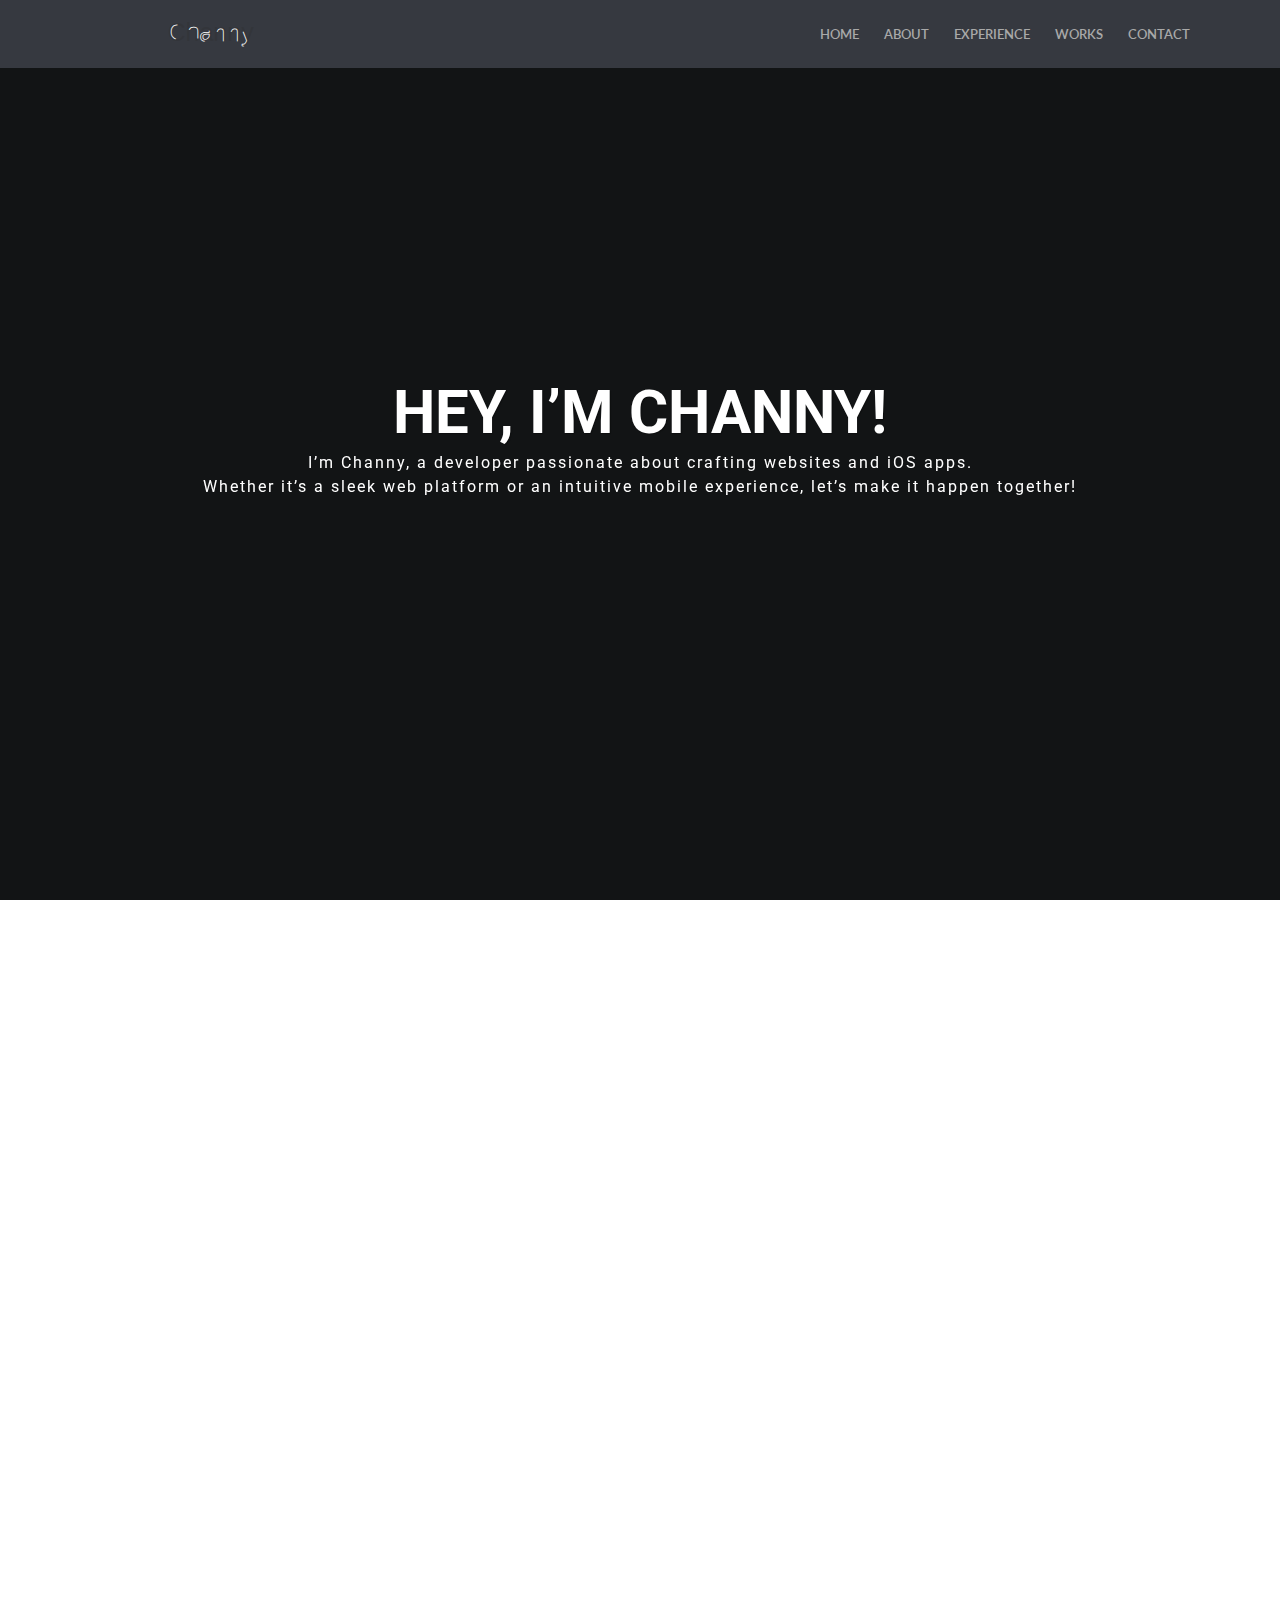
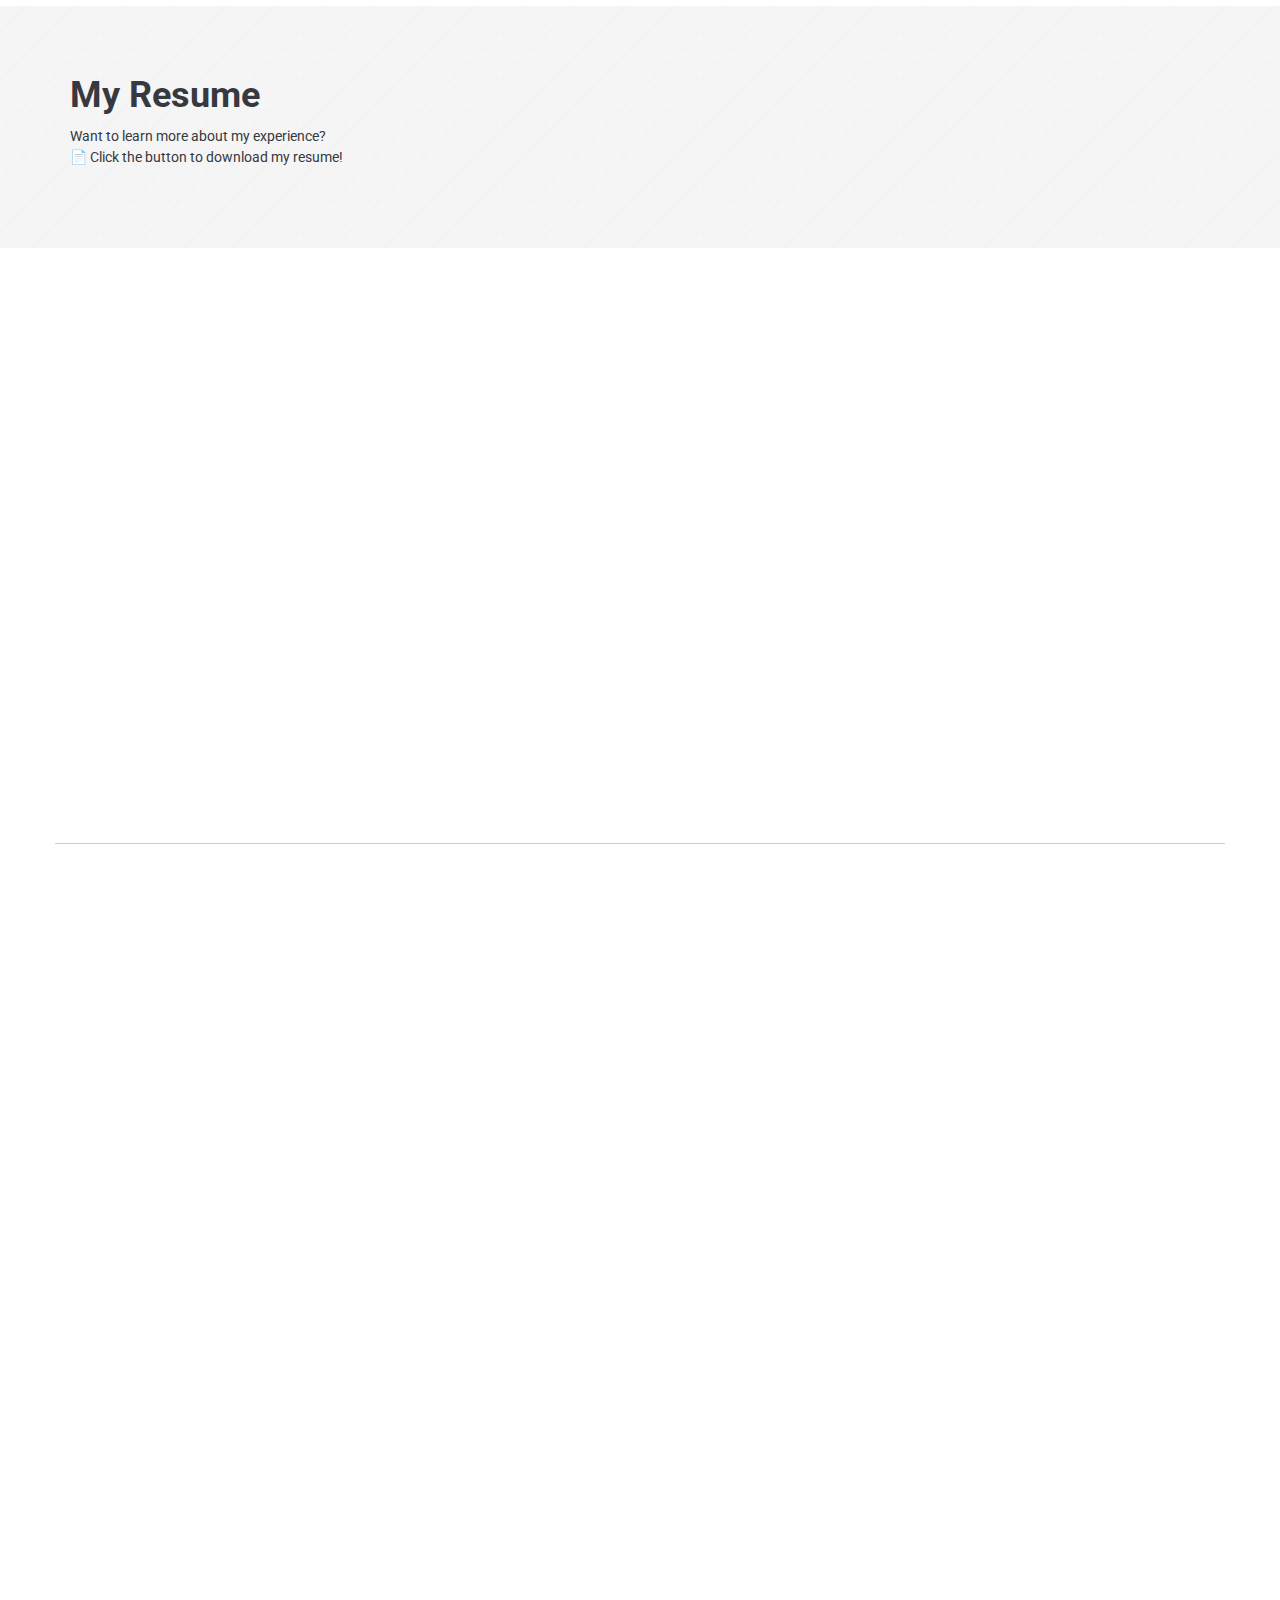
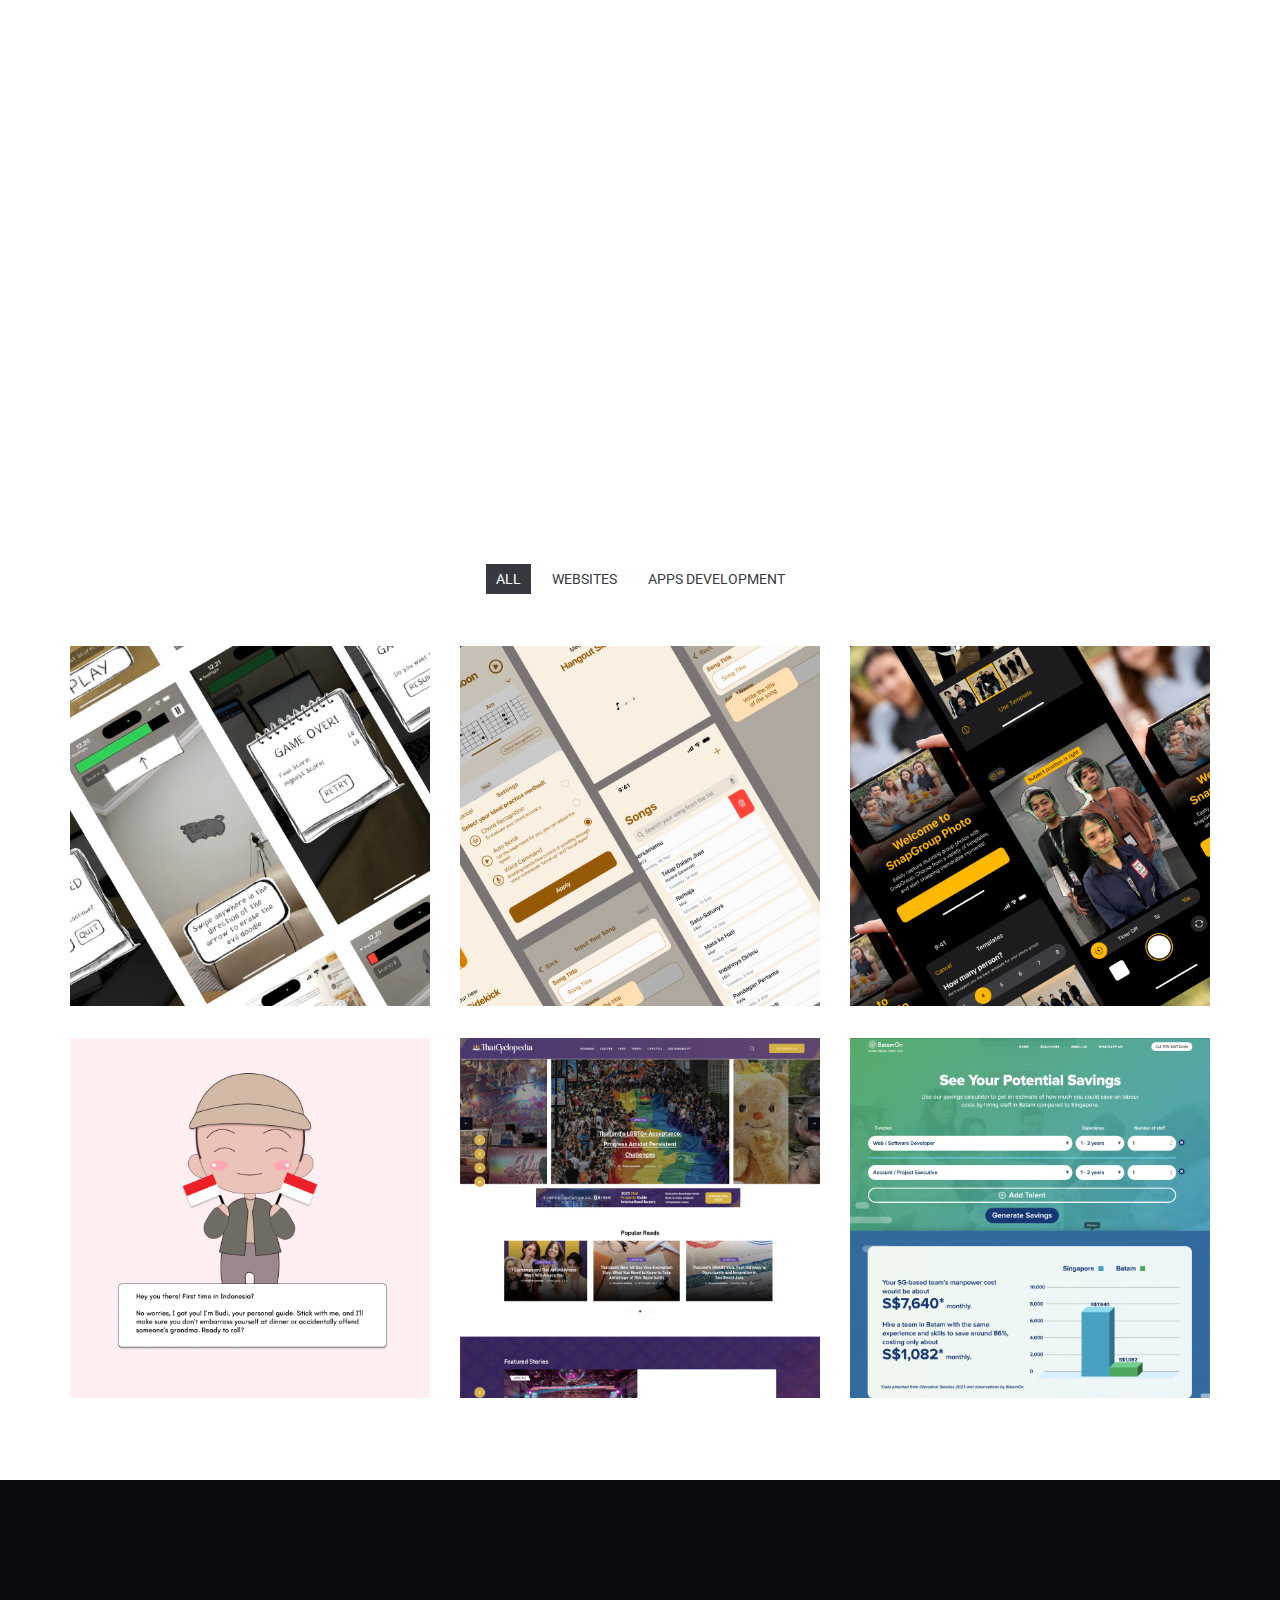
==== index.html @ 577ae7d1 "first commit" ====
<!DOCTYPE html>
<!--
    Designed By: https://www.behance.net/poljakova
-->
<html lang="en-US">
  <head>
    <meta charset="utf-8" />
    <meta http-equiv="X-UA-Compatible" content="IE=edge" />
    <title>Channy Lim - Front End Developer</title>
    <meta
      name="description"
      content="Channy Lim - Front End Developer | iOS Developer"
    />
    <meta
      name="keywords"
      content="front end developer, software engineer, ios developer"
    />
    <meta name="author" content="channylim" />

    <!-- Mobile Metas -->
    <meta name="viewport" content="width=device-width, initial-scale=1" />

    <!-- Google Fonts  -->
    <link
      href="http://fonts.googleapis.com/css?family=Roboto:400,700,500"
      rel="stylesheet"
      type="text/css"
    />
    <!-- Body font -->
    <link
      href="http://fonts.googleapis.com/css?family=Lato:300,400"
      rel="stylesheet"
      type="text/css"
    />
    <!-- Navbar font -->

    <!-- Libs and Plugins CSS -->
    <link rel="stylesheet" href="inc/bootstrap/css/bootstrap.min.css" />
    <link rel="stylesheet" href="inc/animations/css/animate.min.css" />
    <link rel="stylesheet" href="inc/font-awesome/css/font-awesome.min.css" />
    <!-- Font Icons -->
    <link rel="stylesheet" href="inc/owl-carousel/css/owl.carousel.css" />
    <link rel="stylesheet" href="inc/owl-carousel/css/owl.theme.css" />

    <!-- Theme CSS -->
    <link rel="stylesheet" href="css/reset.css" />
    <link rel="stylesheet" href="css/style.css" />
    <link rel="stylesheet" href="css/mobile.css" />

    <!-- Skin CSS -->
    <link rel="stylesheet" href="css/skin/cool-gray.css" />
    <!-- <link rel="stylesheet" href="css/skin/ice-blue.css"> -->
    <!-- <link rel="stylesheet" href="css/skin/summer-orange.css"> -->
    <!-- <link rel="stylesheet" href="css/skin/fresh-lime.css"> -->
    <!-- <link rel="stylesheet" href="css/skin/night-purple.css"> -->

    <!-- HTML5 Shim and Respond.js IE8 support of HTML5 elements and media queries -->
    <!-- WARNING: Respond.js doesn't work if you view the page via file:// -->

    <!--[if lt IE 9]>
      <script src="https://oss.maxcdn.com/html5shiv/3.7.2/html5shiv.min.js"></script>
      <script src="https://oss.maxcdn.com/respond/1.4.2/respond.min.js"></script>
    <![endif]-->
  </head>

  <body data-spy="scroll" data-target="#main-navbar">
    <div class="page-loader"></div>
    <!-- Display loading image while page loads -->
    <div class="body">
      <!--========== BEGIN HEADER ==========-->
      <header id="header" class="header-main">
        <!-- Begin Navbar -->
        <nav
          id="main-navbar"
          class="navbar navbar-default navbar-fixed-top"
          role="navigation"
        >
          <!-- Classes: navbar-default, navbar-inverse, navbar-fixed-top, navbar-fixed-bottom, navbar-transparent. Note: If you use non-transparent navbar, set "height: 98px;" to #header -->

          <div class="container">
            <!-- Brand and toggle get grouped for better mobile display -->
            <div class="navbar-header">
              <button
                type="button"
                class="navbar-toggle collapsed"
                data-toggle="collapse"
                data-target="#bs-example-navbar-collapse-1"
              >
                <span class="sr-only">Toggle navigation</span>
              </button>
              <a style="display: block" href="index.html">
                <div class="logo-container">
                  <svg viewBox="0 0 400 200" xmlns="http://www.w3.org/2000/svg">
                    <text id="channy-text" x="50" y="100">Channy</text>
                  </svg>
                </div>
              </a>
            </div>

            <!-- Collect the nav links, forms, and other content for toggling -->
            <div
              class="collapse navbar-collapse"
              id="bs-example-navbar-collapse-1"
            >
              <ul class="nav navbar-nav navbar-right">
                <li><a class="page-scroll" href="body">Home</a></li>
                <li><a class="page-scroll" href="#about-section">About</a></li>
                <li>
                  <a class="page-scroll" href="#experience-section"
                    >Experience</a
                  >
                </li>
                <li>
                  <a class="page-scroll" href="#portfolio-section">Works</a>
                </li>
                <li>
                  <a class="page-scroll" href="#contact-section">Contact</a>
                </li>
              </ul>
            </div>
            <!-- /.navbar-collapse -->
          </div>
          <!-- /.container -->
        </nav>
        <!-- End Navbar -->
      </header>
      <!-- ========= END HEADER =========-->

      <!-- Begin text carousel intro section -->
      <section
        id="text-carousel-intro-section"
        class="parallax"
        data-stellar-background-ratio="0.5"
        style="background-image: url(img/slider-bg.jpg)"
      >
        <div
          style="
            background-color: black;
            position: absolute;
            width: 100%;
            height: 100%;
            opacity: 50%;
          "
        ></div>
        <div class="container">
          <div class="caption text-center text-white" data-stellar-ratio="0.7">
            <div id="owl-intro-text" class="owl-carousel">
              <div class="item">
                <h1>Hey, I’m Channy!</h1>
                <p>
                  I’m Channy, a developer passionate about crafting websites and
                  iOS apps. <br />
                  Whether it’s a sleek web platform or an intuitive mobile
                  experience, let’s make it happen together!
                </p>
                <div class="extra-space-l"></div>
              </div>
              <!-- <div class="item">
                <h1>Work with me!</h1>
                <p>To the greatest Journey</p>
                <div class="extra-space-l"></div>
                <a
                  class="btn btn-blank"
                  href="https://creativemarket.com/Themetorium"
                  target="_blank"
                  role="button"
                  >View More!</a
                >
              </div>
              <div class="item">
                <h1>I'm Unika</h1>
                <p>One Page Responsive Theme</p>
                <div class="extra-space-l"></div>
                <a
                  class="btn btn-blank"
                  href="https://creativemarket.com/Themetorium"
                  target="_blank"
                  role="button"
                  >View More!</a
                >
              </div> -->
            </div>
          </div>
          <!-- /.caption -->
        </div>
        <!-- /.container -->
      </section>
      <!-- End text carousel intro section -->

      <!-- Begin about section -->
      <section id="about-section" class="page bg-style1">
        <!-- Begin page header-->
        <div class="page-header-wrapper">
          <div class="container">
            <div
              class="page-header text-center wow fadeInUp"
              data-wow-delay="0.3s"
            >
              <h2>About</h2>
              <div class="devider"></div>
              <p class="subtitle">
                Channy Lim is a React TypeScript Developer passionate about
                building scalable and user-friendly web applications.
              </p>
            </div>
          </div>
        </div>
        <!-- End page header-->

        <!-- Begin rotate box-1 -->
        <div class="rotate-box-1-wrapper">
          <div class="container">
            <div class="row">
              <div class="col-md-3 col-sm-6">
                <a
                  href="#"
                  class="rotate-box-1 square-icon wow zoomIn"
                  data-wow-delay="0"
                >
                  <span class="rotate-box-icon"
                    ><i class="fa fa-user"></i
                  ></span>
                  <div class="rotate-box-info">
                    <h4>Who Am I?</h4>
                    <p>
                      I'm Channy Lim, a passionate React TypeScript Developer
                      with a background in finance administration who
                      transitioned into tech. I specialize in building scalable,
                      responsive, and user-friendly web applications, combining
                      my analytical skills with creative problem-solving.
                    </p>
                  </div>
                </a>
              </div>

              <div class="col-md-3 col-sm-6">
                <a
                  href="#"
                  class="rotate-box-1 square-icon wow zoomIn"
                  data-wow-delay="0.2s"
                >
                  <span class="rotate-box-icon"
                    ><i class="fa fa-code"></i
                  ></span>
                  <div class="rotate-box-info">
                    <h4>What Do I Do?</h4>
                    <p>
                      I currently work as a React JS Developer (Part-Time) at
                      Coppamagz, one of Indonesia’s largest K-pop news portals.
                      I focus on state management with Redux Toolkit, optimizing
                      performance, and ensuring smooth UI/UX experiences.
                      Additionally, I’ve completed the Apple Developer Academy,
                      where I built 5 iOS apps, 2 of which were successfully
                      launched on the App Store.
                    </p>
                  </div>
                </a>
              </div>

              <div class="col-md-3 col-sm-6">
                <a
                  href="#"
                  class="rotate-box-1 square-icon wow zoomIn"
                  data-wow-delay="0.4s"
                >
                  <span class="rotate-box-icon"
                    ><i class="fa fa-cogs"></i
                  ></span>
                  <div class="rotate-box-info">
                    <h4>What technologies do I use?</h4>
                    <p>
                      I work with React, TypeScript, Redux Toolkit, Swift,
                      SwiftUI, Webflow, WordPress, and Node.js, ensuring
                      efficient development and maintainable codebases. I also
                      have experience integrating Speech-to-Text, ARKit, and
                      AI-powered features into apps.
                    </p>
                  </div>
                </a>
              </div>

              <div class="col-md-3 col-sm-6">
                <a
                  href="#"
                  class="rotate-box-1 square-icon wow zoomIn"
                  data-wow-delay="0.6s"
                >
                  <span class="rotate-box-icon"
                    ><i class="fa fa-bullseye"></i
                  ></span>
                  <div class="rotate-box-info">
                    <h4>What drives me?</h4>
                    <p>
                      I thrive on solving complex problems and creating
                      impactful digital experiences. Whether it’s improving
                      website performance, enhancing accessibility, or
                      developing innovative features, I love pushing the
                      boundaries of what’s possible in tech.
                    </p>
                  </div>
                </a>
              </div>
            </div>
            <!-- /.row -->
          </div>
          <!-- /.container -->
        </div>
        <!-- End rotate box-1 -->

        <div class="extra-space-l"></div>
      </section>
      <!-- End about section -->

      <!-- Begin cta -->
      <section id="cta-section">
        <div class="cta">
          <div class="container">
            <div class="row">
              <div class="col-md-9">
                <h1>My Resume</h1>
                <p>
                  Want to learn more about my experience? <br />
                  📄 Click the button to download my resume!
                </p>
              </div>

              <div class="col-md-3">
                <div class="cta-btn wow bounceInRight" data-wow-delay="0.4s">
                  <a
                    class="btn btn-default btn-lg"
                    href="./inc/pdf/Channy_Resume.pdf"
                    target="_blank"
                    role="button"
                    >Download</a
                  >
                </div>
              </div>
            </div>
            <!-- /.row -->
          </div>
          <!-- /.container -->
        </div>
      </section>
      <!-- End cta -->

      <!-- Begin Experience -->
      <section id="experience-section" class="page text-center">
        <!-- Begin page header-->
        <div class="page-header-wrapper">
          <div class="container">
            <div
              class="page-header text-center wow fadeInDown"
              data-wow-delay="0.4s"
            >
              <h2>Experience</h2>
              <div class="devider"></div>
              <p class="subtitle">Skills and Expertise Gained Over Time</p>
            </div>
          </div>
        </div>
        <!-- End page header-->

        <!-- Begin roatet box-2 -->
        <div class="rotate-box-2-wrapper">
          <div class="container">
            <div class="row">
              <div class="">
                <div
                  class="rotate-box-2 square-icon text-center wow zoomIn"
                  data-wow-delay="0"
                >
                  <span class="rotate-box-icon"
                    ><i class="fa fa-desktop"></i
                  ></span>
                  <div class="rotate-box-info">
                    <h4>Front End Developer (Part-Time)</h4>
                    <h5>at Coppamagz</h5>
                    <h6>(Dec 2024 - Now)</h6>
                    <p>
                      I am working as a Part-Time Front End Developer at
                      Coppamagz, where I contribute to building and maintaining
                      a dynamic community website. <br /><br />
                      The website features several interactive elements such as
                      a map, user authentication, QR code generation, and custom
                      profile updates. <br /><br />
                      My role involves creating a seamless user experience by
                      integrating ReactJS components with real-time data,
                      allowing users to easily customize and update their
                      profiles.
                    </p>
                  </div>
                </div>
              </div>
              <hr />
              <div class="">
                <div
                  class="rotate-box-2 square-icon text-center wow zoomIn"
                  data-wow-delay="0"
                >
                  <span class="rotate-box-icon">
                    <i class="fa fa-mobile"></i>
                  </span>
                  <div class="rotate-box-info">
                    <h4>iOS Developer (Intern)</h4>
                    <h5>at Apple Developer Academy</h5>
                    <h6>(Feb 2024 - Dec 2024)</h6>
                    <p>
                      During my internship at the Apple Developer Academy in
                      Batam, I gained hands-on experience in mobile app
                      development and design. I successfully pushed three apps
                      to TestFlight in one iteration, with two of those apps
                      being deployed to the App Store in the same iteration.
                      <br /><br />
                      I developed five iOS applications using SwiftUI, ensuring
                      pixel-perfect and user-friendly interfaces across diverse
                      mobile projects. I utilized frameworks such as SwiftUI,
                      AVFoundation, ARKit, GameplayKit, WebKit, and Speech to
                      build feature-rich apps, always selecting the most
                      suitable tools for each task. <br /><br />
                      Additionally, I programmed interactive game mechanics
                      using Unity and GameplayKit, creating smooth and engaging
                      gameplay experiences. I also conducted user research to
                      refine app designs and features, ensuring they aligned
                      with user needs and preferences. <br /><br />
                      I collaborated with fellow developers using Scrum
                      methodology, working efficiently in an agile environment
                      to meet project deadlines and deliver high-quality
                      applications.
                    </p>
                  </div>
                </div>
              </div>
              <div class="">
                <div
                  class="rotate-box-2 square-icon text-center wow zoomIn"
                  data-wow-delay="0"
                >
                  <span class="rotate-box-icon">
                    <i class="fa fa-mobile"></i>
                  </span>
                  <div class="rotate-box-info">
                    <h4>Junior Web Developer (Contract)</h4>
                    <h5>at Reson8 Asia</h5>
                    <h6>(Jun 2023 - Jun 2024)</h6>
                    <p>
                      As a Junior Web Developer at Reson8 Asia, I was
                      responsible for developing and maintaining five websites,
                      including news platforms and company profile sites, over
                      the course of one year. I worked with technologies like
                      Webflow, WordPress, and ReactJS to ensure high-quality
                      performance, functionality, and a seamless user
                      experience. <br /><br />
                      I identified and resolved bugs, ensuring that all websites
                      were bug-free and fully optimized for production use.
                      Utilizing performance optimization tools like Google
                      Lighthouse and WebPageTest, I was able to improve site
                      speed, accessibility, and overall performance by
                      approximately 20% to 50%. <br /><br />
                      I also implemented SEO best practices using tools such as
                      Google Analytics, Google Search Console, and Yoast SEO,
                      which helped achieve page 1 rankings for targeted keywords
                      and monitor ongoing performance. <br /><br />
                      My backend development experience included creating APIs
                      using Node.js and MongoDB, and I integrated both
                      custom-built and external APIs into web applications using
                      Axios. I ensured that all web pages were responsive,
                      providing an optimal user experience across various
                      devices. <br /><br />
                      I also addressed key security concerns for the websites,
                      implementing measures to protect against XSS attacks,
                      ensuring that all applications were safe and secure for
                      users.
                    </p>
                  </div>
                </div>
              </div>
            </div>
            <!-- /.row -->
          </div>
          <!-- /.container -->
        </div>
        <!-- End rotate-box-2 -->
      </section>
      <!-- End Experience -->

      <!-- Begin Portfolio -->
      <section id="portfolio-section" class="page bg-style1">
        <div class="container">
          <div class="row">
            <div class="col-md-12">
              <div class="portfolio">
                <!-- Begin page header-->
                <div class="page-header-wrapper">
                  <div class="container">
                    <div
                      class="page-header text-center wow fadeInDown"
                      data-wow-delay="0.4s"
                    >
                      <h2>My Works</h2>
                      <div class="devider"></div>
                      <p class="subtitle">Projects I'm Proud Of</p>
                    </div>
                  </div>
                </div>
                <!-- End page header-->
                <div class="portfoloi_content_area">
                  <div class="portfolio_menu" id="filters">
                    <ul>
                      <li class="active_prot_menu">
                        <a href="#porfolio_menu" data-filter="*">all</a>
                      </li>
                      <li>
                        <a href="#porfolio_menu" data-filter=".websites"
                          >websites</a
                        >
                      </li>
                      <li>
                        <a href="#porfolio_menu" data-filter=".appsDevelopment"
                          >apps development</a
                        >
                      </li>
                    </ul>
                  </div>
                  <div class="portfolio_content">
                    <div class="row" id="portfolio">
                      <div class="col-xs-12 col-sm-4 appsDevelopment">
                        <div class="portfolio_single_content">
                          <img src="img/portfolio/p1.jpg" alt="title" />
                          <div class="portfolio-info">
                            <a href="#" class="project-title"
                              >Doodles Invasion</a
                            >
                            <span class="description">
                              Doodles Invasion is an Augmented Reality (AR) game
                              where players use ARKit and RealityKit to erase
                              hostile doodles in an art studio, restoring peace
                              to their creative space. Players tap and swipe to
                              interact with the immersive environment.
                            </span>
                            <span
                              ><strong>Technologies:</strong> ARKit, RealityKit,
                              SwiftUI, iOS Development, Git, Agile, Swift.</span
                            >
                          </div>
                        </div>
                      </div>

                      <div class="col-xs-12 col-sm-4 appsDevelopment">
                        <div class="portfolio_single_content">
                          <img src="img/portfolio/p2.jpg" alt="title" />
                          <div class="portfolio-info">
                            <a href="#" class="project-title">Simply Chord</a>
                            <span class="description">
                              Simply Chord helps beginner guitar players by
                              simplifying chords into basic ones they already
                              know. Features include song search using the
                              WebKit framework, voice commands for hands-free
                              use, and an autoscroll feature for continuous
                              play.
                            </span>
                            <span
                              ><strong>Technologies:</strong> SwiftUI, WebKit,
                              AVFoundation, iOS Development, Git, Agile,
                              Swift.</span
                            >
                          </div>
                        </div>
                      </div>

                      <div class="col-xs-12 col-sm-4 appsDevelopment">
                        <div class="portfolio_single_content">
                          <img src="img/portfolio/p3.jpg" alt="title" />
                          <div class="portfolio-info">
                            <a href="#" class="project-title">SnapGroup</a>
                            <span class="description"
                              >SnapGroup helps users capture perfect group
                              photos with position template recommendations for
                              well-composed shots.</span
                            >
                            <span
                              ><strong>Technologies:</strong> SwiftUI,
                              AVFoundation, iOS Development, Git, Agile,
                              Swift.</span
                            >
                          </div>
                        </div>
                      </div>

                      <div class="col-xs-12 col-sm-4 appsDevelopment">
                        <div class="portfolio_single_content">
                          <img src="img/portfolio/p4.jpg" alt="title" />
                          <div class="portfolio-info">
                            <a href="#" class="project-title">InTheNesia</a>
                            <span class="description">
                              InTheNesia is an app designed for my participation
                              in Swift Student Challenge 2025, created from
                              scratch using Swift Playground and AVFoundation
                              for song functionality. The app’s design and
                              illustrations were crafted entirely in Figma.
                            </span>
                            <span
                              ><strong>Technologies:</strong> Swift Playground,
                              AVFoundation, Figma, iOS Development, Swift.</span
                            >
                          </div>
                        </div>
                      </div>

                      <div class="col-xs-12 col-sm-4 websites">
                        <div class="portfolio_single_content">
                          <img src="img/portfolio/p5.jpg" alt="title" />
                          <div class="portfolio-info">
                            <a href="#" class="project-title">ThaiCyclopedia</a>
                            <span class="description">
                              ThaiCyclopedia is a web app built using WordPress
                              to post blogs about activities, events, and
                              attractions in Thailand. I customized an existing
                              template to match the designer's vision and user
                              needs, creating a seamless experience for
                              visitors.
                            </span>
                            <span
                              ><strong>Technologies:</strong> WordPress, HTML,
                              CSS, Template Customization, Web
                              Development.</span
                            >
                          </div>
                        </div>
                      </div>

                      <div class="col-xs-12 col-sm-4 websites">
                        <div class="portfolio_single_content">
                          <img src="img/portfolio/p6.jpg" alt="title" />
                          <div class="portfolio-info">
                            <a href="#" class="project-title"
                              >BatamOn Asia Company Website</a
                            >
                            <span class="description">
                              BatamOn Asia is a company website that I
                              developed, featuring a cost calculator to help
                              clients estimate the potential savings of hiring
                              employees in Indonesia versus Singapore. The
                              website was built using Node.js, Webflow,
                              ExpressJS, and MongoDB for seamless functionality.
                            </span>
                            <span
                              ><strong>Technologies:</strong> Node.js, Webflow,
                              ExpressJS, MongoDB, Web Development, CSS
                              Animation.</span
                            >
                          </div>
                        </div>
                      </div>

                      <!-- <div class="col-xs-12 col-sm-4 websites">
                        <div class="portfolio_single_content">
                          <img src="img/portfolio/p7.jpg" alt="title" />
                          <div>
                            <a href="#">Last Motel</a>
                            <span>Subtitle</span>
                          </div>
                        </div>
                      </div>
                      <div class="col-xs-12 col-sm-4 appsDevelopment">
                        <div class="portfolio_single_content">
                          <img src="img/portfolio/p8.jpg" alt="title" />
                          <div>
                            <a href="#">Dirk Road</a>
                            <span>Subtitle</span>
                          </div>
                        </div>
                      </div>
                      <div class="col-xs-12 col-sm-4 websites">
                        <div class="portfolio_single_content">
                          <img src="img/portfolio/p9.jpg" alt="title" />
                          <div>
                            <a href="#">Old is Gold</a>
                            <span>Subtitle</span>
                          </div>
                        </div>
                      </div> -->
                    </div>
                  </div>
                </div>
              </div>
            </div>
          </div>
        </div>
      </section>
      <!-- End portfolio -->

      <!-- Begin contact section -->
      <section
        id="contact-section"
        class="page text-white parallax"
        data-stellar-background-ratio="0.5"
        style="background-image: url(img/map-bg.jpg)"
      >
        <div class="cover"></div>

        <!-- Begin page header-->
        <div class="page-header-wrapper">
          <div class="container">
            <div
              class="page-header text-center wow fadeInDown"
              data-wow-delay="0.4s"
            >
              <h2>Contacts</h2>
              <div class="devider"></div>
              <p class="subtitle">Contact Me</p>
            </div>
          </div>
        </div>
        <!-- End page header-->

        <div class="contact wow bounceInRight" data-wow-delay="0.4s">
          <div class="container">
            <div class="row">
              <div class="col-sm-6">
                <div class="contact-info">
                  <h4>Our Address</h4>
                  <ul class="contact-address">
                    <li>
                      <i class="fa fa-map-marker fa-lg"></i>&nbsp; Batam,
                      Indonesia (Ready to Relocate)
                    </li>
                    <li>
                      <a
                        href="https://wa.me/62895614718339"
                        class="text-white"
                        style="transition-duration: 0.5s"
                      >
                        <i class="fa fa-phone"></i>&nbsp; +62 895 6147 18339
                      </a>
                    </li>
                    <li>
                      <a
                        href="mailto:channylim24@gmail.com"
                        class="text-white"
                        style="transition-duration: 0.5s"
                      >
                        <i class="fa fa-envelope"></i> channylim24@gmail.com
                      </a>
                    </li>
                  </ul>
                </div>
              </div>

              <div class="col-sm-6">
                <div class="contact-form">
                  <h4>Let's work together!</h4>
                  <form id="contactForm">
                    <div class="form-group">
                      <input
                        type="text"
                        class="form-control input-lg"
                        id="name"
                        placeholder="Your Name"
                        required
                      />
                    </div>
                    <div class="form-group">
                      <input
                        type="email"
                        class="form-control input-lg"
                        id="email"
                        placeholder="E-mail"
                        required
                      />
                    </div>
                    <div class="form-group">
                      <input
                        type="text"
                        class="form-control input-lg"
                        id="subject"
                        placeholder="Subject"
                        required
                      />
                    </div>
                    <div class="form-group">
                      <textarea
                        class="form-control input-lg"
                        id="message"
                        rows="5"
                        placeholder="Message"
                        required
                      ></textarea>
                    </div>
                    <button
                      type="submit"
                      class="btn wow bounceInRight"
                      data-wow-delay="0.8s"
                    >
                      Send
                    </button>
                  </form>
                </div>
              </div>
            </div>
            <!-- /.row -->
          </div>
          <!-- /.container -->
        </div>
      </section>
      <!-- End contact section -->

      <a href="#" class="scrolltotop"><i class="fa fa-arrow-up"></i></a>
      <!-- Scroll to top button -->
    </div>
    <!-- body ends -->

    <!-- Plugins JS -->
    <script src="https://cdnjs.cloudflare.com/ajax/libs/gsap/3.12.2/gsap.min.js"></script>
    <script src="inc/jquery/jquery-1.11.1.min.js"></script>
    <script src="inc/bootstrap/js/bootstrap.min.js"></script>
    <script src="inc/owl-carousel/js/owl.carousel.min.js"></script>
    <script src="inc/stellar/js/jquery.stellar.min.js"></script>
    <script src="inc/animations/js/wow.min.js"></script>
    <script src="inc/waypoints.min.js"></script>
    <script src="inc/isotope.pkgd.min.js"></script>
    <script src="inc/classie.js"></script>
    <script src="inc/jquery.easing.min.js"></script>
    <script src="inc/jquery.counterup.min.js"></script>
    <script src="inc/smoothscroll.js"></script>

    <!-- Theme JS -->
    <script src="js/theme.js"></script>
    <script>
      gsap.set("#channy-text", { strokeDasharray: 300, strokeDashoffset: 300 });
      gsap.to("#channy-text", {
        strokeDashoffset: 0,
        duration: 8,
        ease: "power2.out",
        fill: "#a9a9a9",
      });
    </script>

    <!-- Include EmailJS script -->
    <script
      type="text/javascript"
      src="https://cdn.emailjs.com/dist/email.min.js"
    ></script>

    <script type="text/javascript">
      // Initialize EmailJS with your user ID
      emailjs.init("bOWSF8X2Bfs9-Xeee");

      // Handle form submission
      document
        .getElementById("contactForm")
        .addEventListener("submit", function (event) {
          event.preventDefault();

          const formData = {
            to_name: "Channy Lim",
            from_name: document.getElementById("name").value,
            reply_to: document.getElementById("email").value,
            message: document.getElementById("message").value,
          };

          // Send the email using EmailJS
          emailjs.send("service_aywozvi", "template_hno3pot", formData).then(
            function (response) {
              alert("Message sent successfully!");
            },
            function (error) {
              alert("Failed to send the message. Please try again later.");
            }
          );
        });
    </script>
  </body>
</html>
---- css/style.css ----
/*---------------------------------------------------------------------------------

Master Stylesheet

	Template:	 Unika - Responsive One Page HTML5 Template
	Author:		 imransdesign.com
	URL:		 http://imransdesign.com/
    Designed By: https://www.behance.net/poljakova
	Version:	1.0	

---------------------------------------------------------------------------------*/

html {
  height: 100% !important;
}
body {
  position: relative;
  height: 100%;
  font-size: 14px;
  color: #363940;
}
body .body {
  height: 100%;
}
.cover {
  position: absolute;
  width: 100%;
  height: 100%;
  left: 0px;
  top: 0px;
  background-color: rgba(0, 46, 82, 0.15);
  padding: 20px;
}
.page {
  overflow: hidden;
  background-color: #fff;
  padding: 50px 0;
}
* {
  border-radius: 0 !important;
  -webkit-border-radius: 0 !important;
  -moz-border-radius: 0 !important;
}
*:focus {
  outline: none !important;
  box-shadow: none !important;
}

/* Begin Fonts */
body {
  font-family: "Roboto", Helvetica, Arial, sans-serif;
}
h1,
h2,
h3,
h4,
h5,
h6 {
  font-family: "Roboto", Helvetica, Arial, sans-serif;
  font-weight: 700;
  margin-bottom: 10px;
}
h1 {
  font-size: 36px;
}
h2 {
  font-size: 30px;
}
h3 {
  font-size: 26px;
}
h4 {
  font-size: 22px;
}
h5 {
  font-size: 18px;
}
p {
  font: 14px/1.5em "Roboto";
}
.navbar-nav > li > a {
  font-family: "Lato", Helvetica, Arial, sans-serif;
}
/* End Fonts */

section {
  position: relative;
}
.page-loader {
  position: fixed;
  left: 0px;
  top: 0px;
  width: 100%;
  height: 100%;
  z-index: 99999;
  background: #fff url(../img/page-loader.gif) center center no-repeat;
}
.devider {
  width: 100%;
  height: 23px;
  background: url("../img/devider.png") no-repeat center center;
  margin: 5px 0 10px;
}
.thumbnail {
  padding: 15px;
  margin-bottom: 20px;
  background-color: #fff;
  border: 1px solid #ddd;
  -webkit-transition: all 0.2s ease-in-out;
  -moz-transition: all 0.2s ease-in-out;
  -o-transition: all 0.2s ease-in-out;
  -ms-transition: all 0.2s ease-in-out;
  transition: all 0.2s ease-in-out;
}
.form-control {
  -webkit-box-shadow: none;
  box-shadow: none;
}
.parallax {
  position: relative;
  background-position: 0 0;
  background-repeat: no-repeat;
  background-attachment: fixed;
  -webkit-background-size: cover;
  background-size: cover;
}

#header {
  /* height: 98px; */
}

/* ===== Begin text colors ===== */
.text-main {
  color: #363940;
} /* Theme main color */
.text-white {
  color: #fff;
}
.text-off-white {
  color: #e7e7e7;
}
.text-dark {
  color: #000;
}

/* ===== Begin navbar ===== */
.navbar {
  margin: 0;
  border: none;
  -webkit-transition: all 0.2s ease-in-out;
  -moz-transition: all 0.2s ease-in-out;
  -o-transition: all 0.2s ease-in-out;
  -ms-transition: all 0.2s ease-in-out;
  transition: all 0.2s ease-in-out;
}
.navbar .container {
  padding-left: 50px;
  padding-right: 50px;
}

/* Navbar brand (logo) */
.navbar-brand {
  background-repeat: no-repeat;
  background-position: left center;
  width: 150px;
  height: auto;
  padding: 24px 0;
  text-indent: -99999px;
  font-size: 24px;
  font-weight: 600;
  line-height: 20px;
  letter-spacing: 4px;
  -webkit-transition: all 0.2s ease-in-out;
  -moz-transition: all 0.2s ease-in-out;
  -o-transition: all 0.2s ease-in-out;
  -ms-transition: all 0.2s ease-in-out;
  transition: all 0.2s ease-in-out;
}
/* .navbar-default .navbar-brand {
	background-image: url(../img/logo.png);
}
.navbar-shrink .navbar-brand {
	background-image: url(../img/logo.png);
}
.navbar-transparent .navbar-brand {
	background-image: url(../img/logo.png);
}
.navbar-inverse .navbar-brand {
	background-image: url(../img/logo.png);
} */
.logo-container {
  /* width: 200px;
  height: 100px; */
}
svg {
  margin-top: 1rem;
  width: 200px;
  height: 50px;
  display: flex;
  justify-content: center;
  align-items: center;
}
text {
  width: 200px;
  height: 50px;
  fill: none;
  stroke: rgb(255, 255, 255);
  stroke-width: 3;
  font-size: 100px;
  font-family: Arial, sans-serif;
  stroke-linecap: round;
  stroke-linejoin: round;
}

/* Navbar links */
.navbar-nav > li > a {
  padding: 24px 0;
  margin-left: 25px;
  text-transform: uppercase;
  font-size: 13px;
  font-weight: 600;
}

/* Navbar dropdown */
.dropdown-left {
  left: 0 !important;
  right: auto !important;
}
.dropdown-right {
  right: 0 !important;
  left: auto !important;
}
.navbar-default .navbar-nav > .open > a,
.navbar-default .navbar-nav > .open > a:hover,
.navbar-default .navbar-nav > .open > a:focus {
  background-color: transparent;
}
.navbar-default .dropdown-menu {
  padding: 10px 0;
}
.dropdown-menu > li > a {
  padding: 4px 20px;
  text-transform: uppercase;
}
.dropdown-menu > li > a:hover,
.dropdown-menu > li > a:focus,
.dropdown-menu > li > a.active,
.dropdown-menu > .active > a,
.dropdown-menu > .active > a:hover,
.dropdown-menu > .active > a:focus {
  text-decoration: none;
  background-color: transparent;
}

/* Navbar inverse dropdown */
.navbar-inverse .dropdown-menu {
  padding: 10px 0;
}

/* Navbar fixed */
.navbar-fixed-top .container {
  -webkit-transition: all 0.2s ease-in-out;
  -moz-transition: all 0.2s ease-in-out;
  -o-transition: all 0.2s ease-in-out;
  -ms-transition: all 0.2s ease-in-out;
  transition: all 0.2s ease-in-out;
}

.navbar-shrink {
  z-index: 9999;
  -webkit-box-shadow: 0 1px 3px rgba(0, 0, 0, 0.12);
  -moz-box-shadow: 0 1px 3px rgba(0, 0, 0, 0.12);
  box-shadow: 0 1px 3px rgba(0, 0, 0, 0.12);
}
.navbar-shrink .navbar-brand {
  font-size: 20px;
}
.navbar-default.navbar-fixed-top.navbar-shrink .container {
}
.navbar-fixed-top.navbar-shrink .container {
  padding-top: 0 !important;
  padding-bottom: 0 !important;
}
.navbar-default.navbar-fixed-top.navbar-shrink .navbar-nav > li > a {
  padding-top: 24px;
  padding-bottom: 24px;
}

/* Navbar transparent */
.navbar-transparent {
  background-color: rgba(0, 0, 0, 0);
}
.navbar-fixed-top.navbar-transparent .container {
  padding-top: 30px;
  padding-bottom: 0;
}
.navbar-fixed-bottom.navbar-transparent .container {
  padding-top: 0;
  padding-bottom: 30px;
}
.navbar-transparent .navbar-nav > li > a {
  color: #fff;
}
.navbar-transparent .navbar-brand,
.navbar-transparent .navbar-brand:focus {
  color: #fff;
}
/* ===== End navbar ===== */

/* ===== Begin intro ===== */
/* Begin text carousel intro */
#text-carousel-intro-section {
  height: 100%;
}
#text-carousel-intro-section .container {
  height: 100%;
}
#text-carousel-intro-section .caption {
  position: relative;
  top: 50%;
  margin-top: -70px;
}
#text-carousel-intro-section .caption h1 {
  margin-top: 0;
  margin-bottom: 5px;
  font-size: 60px;
  text-transform: uppercase;
  text-shadow: 1px 1px 1px rgba(0, 0, 0, 0.3);
}
#text-carousel-intro-section .caption p {
  letter-spacing: 2px;
  font-size: 16px;
}
/* End text carousel intro */
/* ===== End intro ===== */

/* ===== Begin roatet boxes ===== */
/* Begin rotate box-1 */
.rotate-box-1,
.rotate-box-2 {
  display: inline-block;
  margin: 30px 0;
  -webkit-transition: all 0.2s ease-in-out;
  -moz-transition: all 0.2s ease-in-out;
  -o-transition: all 0.2s ease-in-out;
  -ms-transition: all 0.2s ease-in-out;
  transition: all 0.2s ease-in-out;
}
a.rotate-box-1,
a.rotate-box-2 {
  text-decoration: none;
  color: #363940;
}
a.rotate-box-1:hover,
a.rotate-box-2:hover {
  color: #676d75;
}
.rotate-box-1 .rotate-box-icon {
  display: inline-block;
  text-align: center;
  margin-bottom: 15px;
  margin-right: 25px;
  margin-top: 10px;
  float: left;
  -webkit-transition: all 0.2s ease-in-out;
  -moz-transition: all 0.2s ease-in-out;
  -o-transition: all 0.2s ease-in-out;
  -ms-transition: all 0.2s ease-in-out;
  transition: all 0.2s ease-in-out;
}
.rotate-box-1.square-icon .rotate-box-icon,
.rotate-box-2.square-icon .rotate-box-icon {
  width: 45px;
  height: 45px;
  line-height: 45px;
  color: #fff !important;
  font-size: 18px;
  -webkit-transform: rotate(45deg);
  -moz-transform: rotate(45deg);
  -o-transform: rotate(45deg);
  transform: rotate(45deg);
}
.rotate-box-1.square-icon .rotate-box-icon:after,
.rotate-box-2.square-icon .rotate-box-icon:after {
  content: "";
  position: absolute;
  top: 3px;
  right: 3px;
  bottom: 3px;
  left: 3px;
  border: 2px solid #fff;
}
.rotate-box-1:hover.square-icon .rotate-box-icon,
.rotate-box-2:hover.square-icon .rotate-box-icon {
  -webkit-transform: rotate(0deg);
  -moz-transform: rotate(0deg);
  -o-transform: rotate(0deg);
  transform: rotate(0deg);
}
.rotate-box-1.square-icon .rotate-box-icon .fa,
.rotate-box-2.square-icon .rotate-box-icon .fa {
  -webkit-transition: all 0.2s ease-in-out;
  -moz-transition: all 0.2s ease-in-out;
  -o-transition: all 0.2s ease-in-out;
  -ms-transition: all 0.2s ease-in-out;
  transition: all 0.2s ease-in-out;
  -webkit-transform: rotate(-45deg);
  -moz-transform: rotate(-45deg);
  -o-transform: rotate(-45deg);
  transform: rotate(-45deg);
}
.rotate-box-1:hover.square-icon .rotate-box-icon .fa,
.rotate-box-2:hover.square-icon .rotate-box-icon .fa {
  -webkit-transform: rotate(0deg);
  -moz-transform: rotate(0deg);
  -o-transform: rotate(0deg);
  transform: rotate(0deg);
}

.rotate-box-1 .rotate-box-info a,
.rotate-box-2 .rotate-box-info a {
  -webkit-transition: all 0.2s ease-in-out;
  -moz-transition: all 0.2s ease-in-out;
  -o-transition: all 0.2s ease-in-out;
  -ms-transition: all 0.2s ease-in-out;
  transition: all 0.2s ease-in-out;
}
.rotate-box-1 h4,
.rotate-box-2 h4 {
  font-weight: 400;
}
.rotate-box-1 p {
  padding: 0 10px;
}
.rotate-box-1 .rotate-box-info {
  padding-left: 60px;
}

/* End rotate box-1 */

/* Begin rotate box-2 */
.rotate-box-2 .rotate-box-icon {
  display: inline-block;
  text-align: center;
  margin-bottom: 15px;
  -webkit-transition: all 0.2s ease-in-out;
  -moz-transition: all 0.2s ease-in-out;
  -o-transition: all 0.2s ease-in-out;
  -ms-transition: all 0.2s ease-in-out;
  transition: all 0.2s ease-in-out;
}

.rotate-box-2.square-icon .rotate-box-icon {
  width: 75px;
  height: 75px;
  line-height: 75px;
  font-size: 36px;
}

.rotate-box-2.square-icon .rotate-box-info {
  margin-top: 30px;
}
/* End rotate box-2 */
/* ===== End rotate boxes ===== */

/* ===== Begin progress bar ===== */
.skill-bar {
}
.progress {
  overflow: visible;
  height: 25px;
  margin-bottom: 20px;
  -webkit-box-shadow: none;
  box-shadow: none;
}
.progress .percent {
  position: relative;
  background-color: #222;
  padding: 7px;
  color: #fff;
  top: -23px;
}
.progress .percent:after {
  content: "";
  position: absolute;
  left: 50%;
  margin-left: -4px;
  bottom: -4px;
  width: 0;
  height: 0;
  border-left: 4px solid rgba(0, 0, 0, 0);
  border-right: 4px solid rgba(0, 0, 0, 0);
  border-top: 4px solid #222;
}
.progress-bar {
  font-size: 10px;
  line-height: 7px;
  text-align: right;
  -webkit-box-shadow: none;
  box-shadow: none;
}
.progress-lebel h6 {
  margin-bottom: 10px;
  letter-spacing: 2px;
}
/* ===== End progress bar ===== */

/* Begin cta section */
#cta-section {
  padding: 70px 0 80px;
}
.cta-btn {
  margin-top: 30px;
}
/* End cta section */

/* ===== Begin testimonial ===== */
.testimonial {
  position: relative;
  overflow: hidden;
  padding: 80px 0;
}

.testimonial .cover {
  background-color: rgba(0, 7, 11, 0.87);
}
.testimonial-inner {
  position: relative;
  max-width: 800px;
  z-index: 9;
}
.testimonial-inner .heading {
  margin-bottom: 20px;
}
.testimonial-inner blockquote {
  border: none;
}
.testimonial-inner blockquote p {
  letter-spacing: 2px;
  padding-bottom: 20px;
}
.testimonial-inner blockquote cite {
  font-style: normal;
  color: #fff;
  font-size: 1.5em;
}
/* ===== End testimonial ===== */

/* ===== Begin Portfolio===== */
.portfolio_area {
}
.portfolio {
}
.portfoloi_top {
}
.portfoloi_content_area {
}
.portfolio_menu {
  text-align: center;
  overflow: hidden;
  margin-top: 22px;
  margin-bottom: 48px;
}
.portfolio_menu ul {
  list-style: none outside none;
  text-align: center;
}
.portfolio_menu ul li {
  display: inline-block;
}
.portfolio_menu ul li a {
  color: #363940;
  background: transparent;
  display: inline-block;
  margin: 4px;
  padding: 8px 10px;
  text-decoration: none;
  text-transform: uppercase;
}
.portfolio_content {
}
.portfolio_single_content {
  position: relative;
  top: 0;
  left: 0;
  width: 100%;
  z-index: 5;
  margin-bottom: 30px;
  overflow: hidden;
}
.portfolio_single_content:hover img {
  -o-transform: scale(2);
  -webkit-transform: scale(2);
  -moz-transform: scale(2);
  -ms-transform: scale(2);
  transform: scale(2);
}
.portfolio_single_content img {
  width: 100%;
  position: relative;
  top: 0;
  left: 0;
  z-index: 6;
  cursor: pointer;
  -moz-transition: all 1s;
  -webkit-transition: all 1s;
  -o-transition: all 1s;
  -ms-transition: all 1s;
  transition: all 1s;
}
.portfolio_single_content .canv {
  width: 100% !important;
  height: 100% !important;
}
.portfolio_single_content div + div {
  background: none repeat scroll 0 0 rgba(255, 255, 255, 0.9);
  bottom: -100%;
  color: #ffc000;
  font-weight: bold;
  left: 0;
  margin: 0;
  min-height: 90px;
  padding: 31px 5px 0 10px;
  position: absolute;
  width: 100%;
  z-index: 12;
  border-top: 0;
}
/*.portfolio_single_content:hover div+div{bottom: 0;}*/
.portfolio_single_content div {
  position: absolute;
  top: 0;
  left: 0;
  z-index: 10;
  width: 100%;
  height: 100%;
  text-align: center;
  transform: scale(0);
  transition: all 0.6s;
  opacity: 0;
}
.portfolio_single_content:hover div {
  transform: scale(1);
  opacity: 1;
}
.portfolio_single_content div a {
  color: #ffffff;
  display: block;
  font-size: 18px;
  font-weight: bold;
  margin-top: 1rem;
  padding-bottom: 10px;
  text-decoration: none;
  text-transform: uppercase;
}
.portfolio_single_content div span {
  color: #ffffff;
  font-size: 14px;
  font-weight: normal;
  margin: 0;
  padding: 0;
  text-transform: uppercase;
}
.portfolio_content {
}
.portfolio_content {
  margin-top: 36px;
  overflow: hidden;
}

.portfolio-info {
  color: white;
  font-family: Arial, sans-serif;
  line-height: 1.6;
  padding: 15px;
}

.description {
  text-transform: none !important;
  margin-bottom: 1rem !important;
  display: block;
}

.portfolio-info a {
  color: white;
  text-decoration: none;
  font-size: 1.5rem;
  font-weight: bold;
}

.portfolio-info span {
  display: block;
  margin: 10px 0;
  font-size: 1.1rem;
}

.portfolio-info a:hover {
  text-decoration: underline;
}

.portfolio-info span {
  text-transform: none; /* Ensures text is not uppercase */
}
/* ===== End Portfolio===== */

/* ===== Begin Counter-Up ===== */
.counter-up {
  position: relative;
  background-color: #171717;
  padding: 80px 0 50px 0;
}
.counter-up .cover {
  background-color: rgba(0, 7, 11, 0.8);
}
.counter-up .fact {
}
.counter-up .fact.last {
  border-right: none;
}
.counter-up .fact-inner {
  padding-bottom: 30px;
}
.counter-up .fact-inner .counter {
  font-size: 60px;
}
/* ===== End Counter-Up ===== */

/* ===== Begin team ===== */
.team-item {
  height: 120px;
}
.team-item .team-triangle {
  width: 120px;
  height: 120px;
  background: transparent;
  -ms-transform: rotate(45deg);
  -webkit-transform: rotate(45deg);
  transform: rotate(45deg);
  margin: 0 auto;
  position: relative;
  top: 25px;
  box-shadow: 0 0 0 6px #ffffff, 0 0 0 7px #dadbdb;
  overflow: hidden;
}
.team-item img {
  max-width: 100%;
}
.team-items {
  margin-bottom: 50px;
  padding-top: 10px;
  margin-top: 0;
}
.team-triangle .content {
  -ms-transform: rotate(-45deg);
  -webkit-transform: rotate(-45deg);
  transform: rotate(-45deg);
  top: -35px;
  position: absolute;
  left: -37px;
  width: 190px;
  height: 190px;
}
.team-hover {
  position: absolute;
  top: 0;
  left: 0;
  width: 100%;
  height: 100%;
  background: rgba(103, 109, 117, 0.9);
  opacity: 0;
  -webkit-transition: opacity 0.4s ease-in; /* For Safari 3.1 to 6.0 */
  transition: opacity 0.4s ease-in;
}
.team-item .team-triangle:hover .team-hover {
  opacity: 1;
}
.team-hover i {
  color: rgba(255, 255, 255, 0.75);
  font-size: 28px;
  margin-top: 57px;
  position: relative;
}
.team-hover p {
  color: #ffffff;
  font-size: 16px;
  font-weight: 400;
  margin-top: 0;
}
.team-items .col-md-2:nth-child(7n + 5) {
  clear: left;
  margin-left: 24.9999999%;
}
.team-items .col-md-2:nth-child(7n + 1) {
  clear: left;
  margin-left: 16.6666666%;
}
/* ===== End team ===== */

/* ===== Begin partners ===== */
#partners-section {
  padding: 80px 0;
}
.partners {
  background-color: #252320;
}

.partners img {
  max-width: 100%;
  padding: 0 15px;
}
/* ===== End partners ===== */

/* ===== Begin panels ===== */
.panel,
.panel-heading,
.panel-footer {
}
/* ===== End panels ===== */

/* ===== Begin prices ===== */
.prices .panel {
  position: relative;
  overflow: hidden;
  border: none;
}
.prices .panel-body .lead {
  margin: 0;
  font-size: 48px;
}
.prices .panel-footer {
  padding: 25px 15px;
}

/* panel-default */
.prices .panel-default .panel-heading {
  padding-top: 25px;
  border: none;
}
.prices .panel-default .panel-body {
  background-color: #eee;
}
.prices .panel-default .list-group-item {
  color: #222;
  border: none;
}
.prices .panel-default .panel-footer {
  background-color: #eee;
}

/* price-box-featured */
.price-box-featured {
  z-index: 9;
}
.price-box-featured .panel {
  box-shadow: 0 0 15px 2px rgba(0, 0, 0, 0.21);
  -webkit-transform: scale(1.1);
  -moz-transform: scale(1.1);
  -ms-transform: scale(1.1);
  -o-transform: scale(1.1);
  transform: scale(1.1);
}
.prices .price-box-featured .price-box-ribbon {
  position: absolute;
  width: 150px;
  top: 25px;
  right: -35px;
  text-align: center;
  padding: 5px 20px;
  background: #fff;
  color: #e83f33;
  -webkit-transform: rotate(45deg);
  -moz-transform: rotate(45deg);
  -ms-transform: rotate(45deg);
  -o-transform: rotate(45deg);
  transform: rotate(45deg);
}
/* ===== End prices ===== */

/* ===== Begin social ===== */
#social-section {
  padding: 80px 0;
}
ul.social-list {
  text-align: center;
  margin: 0 auto;
}
ul.social-list li {
  display: inline-block;
  margin-right: 20px;
}
ul.social-list li .rotate-box-1 {
  margin: 0;
}
ul.social-list li a i {
  color: #fff;
  font-size: 20px;
}
/* ===== End social ===== */

/* ===== Begin contact ===== */
#contact-section {
  position: relative;
}
#contact-section h4 {
  font-weight: 400;
}
#contact-section .cover {
  background-color: rgba(5, 8, 11, 0.93);
}
#contact-section .contact .contact-form {
  margin-bottom: 40px;
}
#contact-section .contact .contact-form h4 {
  margin-bottom: 25px;
}
#contact-section .contact .contact-form .input-lg {
  font-size: 14px;
}
#contact-section .contact .contact-form button {
  width: 100%;
  height: 40px;
}
#contact-section .contact .contact-form button:hover {
  color: #fff;
}
#contact-section .contact .form-control {
  background-color: rgba(255, 255, 255, 0.06);
  border-color: #2a2a2a;
}
#contact-section .contact .form-control:focus {
  background-color: #171717;
  box-shadow: none;
}

ul.contact-address {
  float: left;
  width: 100%;
  padding: 0;
  margin: 15px 0;
}
ul.contact-address li {
  padding: 0 0 20px;
  margin: 0;
}
ul.contact-address li:last-child {
  padding-bottom: 0;
}
ul.contact-address li i {
  margin-right: 10px;
}
/* ===== End contact ===== */

/* ===== Begin footer ===== */
.footer-top {
  padding: 60px 0 35px;
}
.footer-top .col-md-4 {
  margin-bottom: 25px;
}
.footer {
  padding: 30px 0;
}
.footer a {
  text-decoration: none;
}

/*Widget1: Useful Links*/
ul.imp-links {
  margin-top: 15px;
}
ul.imp-links li {
  padding: 5px 0;
}
ul.imp-links li a {
  text-decoration: none;
  color: #fff;
}

/*Widget2: subscribe form*/
#subscribe #result {
  display: block;
  width: 100% !important;
}
#footer_signup {
  margin: 20px 0;
}
#subscribe > input[type="text"] {
  border: 0 none;
  color: #99abb7;
  font-style: italic;
  font-size: 0.9em;
  padding: 7px 10px;
  width: 170px;
  height: 30px;
}
#subscribe > button[type="submit"] {
  background: none repeat scroll 0 0 #21c2f8;
  border: 0 none;
  color: #ffffff;
  font-style: normal;
  font-weight: 300;
  padding: 7px 20px;
  height: 30px;
  transition: all 0.4s ease-in;
}

/*Widget3: twitter*/
.single-tweet {
  overflow: hidden;
  padding-bottom: 15px;
  padding-top: 10px;
  word-spacing: 2px;
}

.tweet-content {
  padding-bottom: 10px;
  line-height: 1.5em;
}
/* ===== End footer ===== */

/* ===== Begin page header ===== */
.page-header {
  margin: 0 0 60px 0;
  padding: 0;
  border: none;
}
.page-header h2 {
  text-transform: uppercase;
}
p.subtitle {
  letter-spacing: 2px;
  margin-top: 10px;
}
/* ===== End page header ===== */

/* ===== Begin extra-space ===== */
.extra-space-m {
  width: 100%;
  height: 20px;
}
.extra-space-l {
  width: 100%;
  height: 40px;
}
.extra-space-xl {
  width: 100%;
  height: 60px;
}
.extra-space-xxl {
  width: 100%;
  height: 80px;
}
/* ===== End more-space ===== */

/* ===== Begin OWL carousel ===== */
.owl-carousel {
  cursor: e-resize;
}
.owl-theme .owl-controls {
  margin-top: 30px;
}
.owl-theme .owl-controls .owl-page span {
  background: rgba(0, 0, 0, 0);
  width: 14px;
  height: 14px;
  border: 3px solid #fff;
  -webkit-transform: rotate(45deg);
  -moz-transform: rotate(45deg);
  -o-transform: rotate(45deg);
  transform: rotate(45deg);
}
.owl-theme .owl-controls .owl-page.active span,
.owl-theme .owl-controls.clickable .owl-page:hover span {
  background: rgba(0, 0, 0, 0);
  border: 3px solid #fff;
}
.owl-buttons {
  position: absolute;
  top: 50%;
  margin-top: -25px;
  width: 100%;
}
.owl-theme .owl-controls .owl-buttons div {
  position: absolute;
  width: 100px;
  height: 100px;
  line-height: 100px;
  margin: 0;
  text-align: center;
  background: transparent;
  opacity: 1;
}
.owl-theme .owl-controls.clickable .owl-buttons div:hover {
  opacity: 0.5;
}
.owl-next {
  background-image: url(../img/arrow-right.png) !important;
  background-repeat: no-repeat !important;
  background-position: center !important;
  right: 0;
}
.owl-prev {
  background-image: url(../img/arrow-left.png) !important;
  background-repeat: no-repeat !important;
  background-position: center !important;
  left: 0;
}
/* ===== End OWL carousel ===== */

/* ===== Begin buttons ===== */
.btn {
  position: relative;
  letter-spacing: 1.5px;
  border: none;
}
.btn:active {
  top: 2px;
}

/* Button default */
.btn-default,
.btn-default:focus,
.btn-default.focus,
.btn-default:active,
.btn-default.active {
  -webkit-transition: all 0.6s ease-in-out;
  -moz-transition: all 0.6s ease-in-out;
  -o-transition: all 0.6s ease-in-out;
  -ms-transition: all 0.6s ease-in-out;
  transition: all 0.6s ease-in-out;
}

/* Button blank */
.btn-blank {
  border: 2px solid #fff;
  color: #fff;
  padding: 8px 12px;
  display: inline-block;
  vertical-align: middle;
  -webkit-transform: translateZ(0);
  transform: translateZ(0);
  box-shadow: 0 0 1px rgba(0, 0, 0, 0);
  -webkit-backface-visibility: hidden;
  backface-visibility: hidden;
  -moz-osx-font-smoothing: grayscale;
  position: relative;
  -webkit-transition-property: color;
  transition-property: color;
  -webkit-transition-duration: 0.3s;
  transition-duration: 0.3s;
}
.btn-blank:before {
  content: "";
  position: absolute;
  z-index: -1;
  top: 0;
  left: 0;
  right: 0;
  bottom: 0;
  background: #fff;
  -webkit-transform: scaleY(0);
  transform: scaleY(0);
  -webkit-transform-origin: 50% 100%;
  transform-origin: 50% 100%;
  -webkit-transition-property: transform;
  transition-property: transform;
  -webkit-transition-duration: 0.3s;
  transition-duration: 0.3s;
  -webkit-transition-timing-function: ease-out;
  transition-timing-function: ease-out;
}
.btn-blank:hover,
.btn-blank:focus,
.btn-blank:active {
  color: #333;
}
.btn-blank:hover:before,
.btn-blank:focus:before,
.btn-blank:active:before {
  -webkit-transform: scaleY(1);
  transform: scaleY(1);
}

/* Button active */
.btn:active,
.btn.active {
  -webkit-box-shadow: inset 0 3px 5px rgba(0, 0, 0, 0.16);
  box-shadow: inset 0 3px 5px rgba(0, 0, 0, 0.16);
}

/* Button large */
.btn-lg {
  font-size: 1.3em;
  padding: 10px 40px;
}
.btn-lg-xl {
  font-size: 1.4em;
  padding: 10px 80px;
}

/* Scroll to top button */
.scrolltotop {
  position: fixed;
  display: none;
  bottom: 20px;
  right: 30px;
  width: 34px;
  height: 34px;
  line-height: 34px;
  text-align: center;
  text-decoration: none;
  z-index: 9999;
  -webkit-transform: rotate(45deg);
  -moz-transform: rotate(45deg);
  -o-transform: rotate(45deg);
  transform: rotate(45deg);
}
.scrolltotop .fa {
  padding-left: 4px;
  -webkit-transform: rotate(-45deg);
  -moz-transform: rotate(-45deg);
  -o-transform: rotate(-45deg);
  transform: rotate(-45deg);
}
/* ===== End buttons ===== */
---- css/mobile.css ----
/*==================================================
=            Bootstrap 3 Media Queries             =
==================================================*/

/*==========  Mobile First Method  ==========*/

/* Custom, iPhone Retina */ 
@media only screen and (min-width : 320px) {
    
}

/* Extra Small Devices, Phones */ 
@media only screen and (min-width : 480px) {

}

/* Small Devices, Tablets */
@media only screen and (min-width : 768px) {
	/* Make Navigation Toggle on Desktop Hover (use class: dropdown-hover) */
    .dropdown-hover:hover > .dropdown-menu {
        display: block;
    }
}

/* Medium Devices, Desktops */
@media only screen and (min-width : 992px) {

}

/* Large Devices, Wide Screens */
@media only screen and (min-width : 1200px) {
	
}





/*==========  Non-Mobile First Method  ==========*/

/* Large Devices, Wide Screens */
@media only screen and (max-width : 1200px) {

	/* Text Carousel */
	#text-carousel-intro-section .caption h1 {
		font-size: 50px;
	}

	/* Team */
	.team-item .team-triangle {
		width: 90px;
		height: 90px;
	}
	.team-triangle .content {
		width: 160px;
		height: 160px;
	}
	.team-hover i {
		margin-top: 50px;
	}
	.team-hover p {
		font-size: 14px;
	}

}

/* Medium Devices, Desktops */
@media only screen and (max-width : 992px) {


	/* Team */
	.team-item .team-triangle {
		width: 120px;
		height: 120px;
	}
	.team-triangle .content {
		width: 190px;
		height: 190px;
	}
	.team-hover i {
		margin-top: 57px;
	}
	#team-section .col-md-2:nth-child(7n+5),
    #team-section .col-md-2:nth-child(7n+1){
        margin-left: 0 !important;
        clear: none !important;
    }
    #team-section .col-md-2 {
        float: left;
        margin-bottom: 80px;
        width: 33.3333%;
    }

	/* Prices */
	.price-box-featured .panel {
		box-shadow: none;
		-webkit-transform: scale(1);
		-moz-transform: scale(1);
		-ms-transform: scale(1);
		-o-transform: scale(1);
		transform: scale(1);
	}

	.prices .price-box-featured .panel-footer {
		box-shadow: none !important;
	}

	/* Parallax background */
	.parallax {
		background-attachment: scroll !important;
		background-position: 50% 50% !important;
		/* background-size: auto auto !important; */
	}

	/* Text carousel intro section caption */
	#text-carousel-intro-section .caption {
		top: 50% !important; /* Removes parallax on caption */
	}
	#text-carousel-intro-section .caption h1 {
		font-size: 34px;
	}
	#text-carousel-intro-section .caption h3 {
		font-size: 12px;
	}

	/* Error section caption */
	#error-section .caption h1 {
		font-size: 100px;
	}
	#error-section .caption h2 {
		font-size: 13px;
	}

	/* Facts (counter up) */
	.counter-up .fact-inner .counter {
		font-size: 42px;
	}
	.counter-up .fact-inner .fa-3x {
		font-size: 36px;
	}

}

/* Small Devices, Tablets */
@media only screen and (max-width : 767px) {

	/* Navbar brand */
	.navbar-brand, .navbar-brand:focus {
		margin-left: 10px;
	}

	/* Navbar toggle button */
	.navbar-toggle {
		margin-top: 18px;
		border: none;
	}
	.navbar-toggle:hover, .navbar-toggle:focus {
		background-color: rgba(0, 0, 0, 0) !important;
	}

	.navbar-toggle .icon-bar {
		height: 3px;
	}
	.navbar-default .navbar-toggle .icon-bar {
		background-color: #FFF !important;
	}
	.navbar-transparent .navbar-toggle .icon-bar {
		background-color: #FFF !important;
	}
	.navbar-inverse .navbar-toggle .icon-bar {
		background-color: #FFF !important;
	}

	/* Navbar collapse / links */
	.navbar-collapse {
		border-width: 2px;
	}
	.navbar-fixed-top .navbar-collapse, .navbar-fixed-bottom .navbar-collapse {
		max-height: 440px;
	}
	.navbar-inverse .navbar-collapse {
		background-color: #111;
	}
	.navbar-nav > li > a {
		padding: 10px 0 !important;
		color: #FFF;
	}
	.navbar-nav .open .dropdown-menu > li > a {
		padding: 10px 10px 10px 45px !important;
	}
	.navbar-default .navbar-nav > li > a, .navbar-default .navbar-nav .open .dropdown-menu > li > a {
		color: #222;
	}
	.navbar-inverse .navbar-nav > li > a, .navbar-inverse .navbar-nav .open .dropdown-menu > li > a {
		color: #CCC;
	}
	.navbar-default.navbar-shrink .navbar-nav > li.active > a {
		-webkit-box-shadow: none !important;
		-moz-box-shadow: none !important;
		box-shadow: none !important;
	}

	/* Navbar shrink toggle button */
	.navbar-shrink .navbar-toggle .icon-bar {
		background-color: #FFF !important;
	}
	.navbar-inverse.navbar-shrink .navbar-toggle .icon-bar {
		background-color: #FFF !important;
	}

	/* Page */
	.page {
		padding-top: 30px;
	}

	/* Some Text Center Area */
	#cta-section, #about-section, #contact-section, #contact-section .contact .form-control {
		text-align: center;
	}

	/* Rotate Box */
	.rotate-box-1 .rotate-box-info {
		padding-left: 0; 
	  	text-align: center;
	}
	.rotate-box-1 .rotate-box-icon {
		float: none ;
		margin-right: 0;
		margin-bottom: 30px;
	}
	a.rotate-box-1 {
		text-align: center;
		margin-top: 0;
	}

	/* Team */
	 #team-section .col-md-2 {
        width: 50%;
        float: left;
        margin-bottom: 80px;
    }

	/* Prices */
	.prices .price-box-featured .panel-footer {
		box-shadow: none !important;
	}

	ul.contact-address {
		margin-bottom: 50px;
	}

	/* Partners & Foter */
	#partners-section, footer {
		text-align: center;
	}

	/* Hiding elements */
	.testimonial:before,
	.owl-prev,
	.owl-next {
		display: none !important;
	}

}

/* Extra Small Devices, Phones */ 
@media only screen and (max-width : 480px) {

	/* Team */
	 #team-section .col-md-2 {
        width: 100%;
    }

}

/* Custom, iPhone Retina */ 
@media only screen and (max-width : 320px) {
    
}
---- css/skin/cool-gray.css ----
a, a:hover, a:focus {
	color: #676D75;
}

/* === Navbar === */
.navbar-default .navbar-brand, .navbar-default .navbar-brand:focus {
	color: #fff;
}
.navbar-default .navbar-brand:hover {
	color: #fff;
}
.navbar-default, .navbar-default.navbar-fixed-top.navbar-shrink {
  background-color: #363940;
}
.navbar-default .navbar-nav > li > a {
	color: #a9a9a9;
}
.navbar-default .navbar-nav > li > a:hover, .navbar-default .navbar-nav > li > a:focus, .navbar-default .navbar-nav > li.active > a, .navbar-default .navbar-nav>.active>a {
	color: #fff !important;
}
.navbar-default.navbar-fixed-top.navbar-shrink .navbar-nav > li > a {
	color: #a9a9a9;
}
.navbar-default.navbar-shrink .navbar-nav > li > a:hover, .navbar-default.navbar-shrink .navbar-nav > li > a:focus, .navbar-default.navbar-shrink .navbar-nav > li.active > a {
	color: #fff;
}
.navbar-default.navbar-shrink .navbar-nav > li.active > a {
	-webkit-box-shadow: inset 0 3px #fff !important;
	-moz-box-shadow: inset 0 3px #fff !important;
	box-shadow: inset 0 3px #fff !important;
}
.navbar-default .dropdown-menu {
	border: 1px solid #fff;
	border-top: 2px solid #fff;
	-webkit-box-shadow: 0 6px 10px rgba(0, 0, 0, 0.08);
	box-shadow: 0 6px 10px rgba(0, 0, 0, 0.08);
}
.dropdown-menu > li > a:hover, .dropdown-menu > li > a:focus, .dropdown-menu > li > a.active, .dropdown-menu > .active > a, .dropdown-menu > .active > a:hover, .dropdown-menu > .active > a:focus {
	color: #ffff;
}
.navbar-default .navbar-nav > .open > a, .navbar-default .navbar-nav > .open > a:hover, .navbar-default .navbar-nav > .open > a:focus {
	color: #fff;
}
.navbar-default .navbar-nav > .active > a, .navbar-default .navbar-nav > .active > a:hover, .navbar-default .navbar-nav > .active > a:focus {
	background-color: transparent;
	
}
.navbar-default .navbar-nav > li > a:hover, .navbar-default .navbar-nav > li > a:focus, .navbar-default .navbar-nav > li.active > a {
	
}
/* Navbar inverse */
.navbar-inverse {
	background-color: #111;
	color: #CCC;
}
.navbar-inverse .navbar-brand {
	color: #CCC;
}
.navbar-inverse .navbar-nav > li > a {
	color: #CCC;
}
.navbar-inverse .navbar-nav > .active > a, .navbar-inverse .navbar-nav > .active > a:hover, .navbar-inverse .navbar-nav > .active > a:focus {
	background-color: transparent;
	color: #111;
}
.navbar-inverse .navbar-nav > li > a:hover, .navbar-inverse .navbar-nav > li > a:focus, .navbar-inverse .navbar-nav > li.active > a {
	color: #111;
}
/* Navbar inverse dropdown */
.navbar-inverse .navbar-nav > .open > a, .navbar-inverse .navbar-nav > .open > a:hover, .navbar-inverse .navbar-nav > .open > a:focus {
	color: #111;
}
.navbar-inverse .dropdown-menu {
	background-color: #1F1F1F;
	border: 1px solid #111;
	border-top: 2px solid #111;
}
.navbar-inverse .dropdown-menu > li > a {
	color: #CCC;
}
.navbar-inverse .dropdown-menu > li > a:hover, .navbar-inverse .dropdown-menu > li > a:focus {
	color: #111;
}
/* Navbar fixed */
.navbar-default.navbar-fixed-top.navbar-shrink .navbar-brand {
	color: #fff;
}
.navbar-default.navbar-fixed-top.navbar-shrink .navbar-brand:hover {
	color: #111;
}
/* Navbar fixed inverse */
.navbar-inverse.navbar-fixed-top.navbar-shrink {
	background-color: #111;
}

.navbar-inverse.navbar-fixed-top.navbar-shrink .navbar-nav > li > a {
	color: #CCC;
}
.navbar-inverse.navbar-fixed-top.navbar-shrink .navbar-nav > .active > a, .navbar-inverse.navbar-fixed-top.navbar-shrink .navbar-nav > .active > a:hover, .navbar-inverse.navbar-fixed-top.navbar-shrink .navbar-nav > .active > a:focus,
.navbar-inverse.navbar-fixed-top.navbar-shrink .navbar-nav > li > a:hover, .navbar-inverse.navbar-fixed-top.navbar-shrink .navbar-nav > li > a:focus, .navbar-inverse.navbar-fixed-top.navbar-shrink .navbar-nav > li.active > a {
	background-color: transparent;
	color: #111;
}

.navbar-fixed-top.navbar-shrink .navbar-brand, .navbar-fixed-top.navbar-shrink .navbar-brand:focus, body.boxed .body .navbar-inverse.navbar-transparent.navbar-shrink .navbar-brand {
	color: #CCC;
}
.navbar-fixed-top.navbar-shrink .navbar-brand:hover {
	color: #111;
}



/* === Text Carousel === */
#text-carousel-intro-section {
	background-color: #25282a;
}



/* === Rotate Box === */
.rotate-box-1.square-icon .rotate-box-icon, .rotate-box-2.square-icon .rotate-box-icon {
	background-color: #363940;
}



/* === Progress Bar === */
.progress {
	border: 3px solid #363940;
	background-color: transparent;
}
.progress-bar {
	background-color: #676D75;
}



/* === CTA Section, Social & Partners === */
#cta-section, #partners-section, #social-section {
	background: #f8f8f8 url('../../img/pat-bg.png') repeat;
}


/* === Portfolio === */
.active_prot_menu a, .portfolio_menu ul li a:hover{
	background: #363940 !important;
	color: #fff !important;
}
.portfolio_single_content div{
	background: none repeat scroll 0 0 rgba( 54, 57, 64, 0.95);
}



/* === Team === */
.team-hover {
	background: none repeat scroll 0 0 rgba( 54, 57, 64, 0.9);
}



/* === Price === */
.prices .panel-default .panel-heading {
	box-shadow: inset 0px 4px 0px #363940;
}
.prices .price-box-featured .panel-heading {
	background-color: #363940;
	color: #FFF;
}
.prices .price-box-featured .panel-footer {
	box-shadow: inset 0px -4px 0px #363940;
}
.prices .price-box-featured .price-box-ribbon {
	color: #363940;
}



/* === Contact === */
#contact-section {
	background-color: #363940;
}
#contact-section .contact .contact-form button {
	background-color: #363940;
}
#contact-section .contact .contact-form button:hover {
	background-color: #676D75;
}



/* === Footer === */
.footer-top {
	background-color: #363940;
}
.footer {
	background-color: #2d3035;
}
#subscribe > button[type="submit"] {
    background: none repeat scroll 0 0 #676D75;
}
#subscribe > button[type="submit"]:hover {
    background: none repeat scroll 0 0 #111;
}
.tweet-content span{
	color:#111;
}



/* === Buttons === */
.btn-default, .btn-default:focus, .btn-default.focus, .btn-default:active, .btn-default.active { 
	background: #363940;
	color: #fff;
}
.btn-default:hover {
	color: #fff;
	background: #676D75;
}
.btn-primary, .btn-primary:focus, .btn-primary.focus, .btn-primary:active, .btn-primary.active {
	background-color: #3078B3;
	color: #FFF;
}
.btn-primary:hover {
	background-color: #1867A8;
	color: #FFF;
}
.btn-danger, .btn-danger:focus, .btn-danger.focus, .btn-danger:active, .btn-danger.active {
	background-color: #E7392D;
	color: #FFF;
}
.btn-danger:hover {
	background-color: #D81508;
	color: #FFF;
}



/* === To Top === */
.scrolltotop {
	color: #676D75;
	border: 2px solid #676D75;
}



/* Small Devices, Tablets */
@media only screen and (max-width : 767px) {

.navbar-collapse {
		background-color: #676D75;
		border-color: #fff !important;
	}
.navbar-default.navbar-shrink .navbar-nav > li.active > a {
	box-shadow: none !important;
}
.navbar-nav > li > a:hover, .navbar-nav > li > a:focus, .navbar-nav > li.active > a {
	color: #111;
}


}
---- css/skin/ice-blue.css ----
a, a:hover, a:focus {
	color: #7FB2F0;
}

/* === Navbar === */
.navbar-default .navbar-brand, .navbar-default .navbar-brand:focus {
	color: #7FB2F0;
}
.navbar-default .navbar-brand:hover {
	color: #254378;
}
.navbar-default, .navbar-default.navbar-fixed-top.navbar-shrink {
  background-color: #4E7AC7;
}
.navbar-default .navbar-nav > li > a {
	color: #d4e3fd;
}
.navbar-default .navbar-nav > li > a:hover, .navbar-default .navbar-nav > li > a:focus, .navbar-default .navbar-nav > li.active > a, .navbar-default .navbar-nav>.active>a {
	color: #fff !important;
}
.navbar-default.navbar-fixed-top.navbar-shrink .navbar-nav > li > a {
	color: #d4e3fd;
}
.navbar-default.navbar-shrink .navbar-nav > li > a:hover, .navbar-default.navbar-shrink .navbar-nav > li > a:focus, .navbar-default.navbar-shrink .navbar-nav > li.active > a {
	color: #fff;
}
.navbar-default.navbar-shrink .navbar-nav > li.active > a {
	-webkit-box-shadow: inset 0 3px #fff !important;
	-moz-box-shadow: inset 0 3px #fff !important;
	box-shadow: inset 0 3px #fff !important;
}
.navbar-default .dropdown-menu {
	border: 1px solid #7FB2F0;
	border-top: 2px solid #7FB2F0;
	-webkit-box-shadow: 0 6px 10px rgba(0, 0, 0, 0.08);
	box-shadow: 0 6px 10px rgba(0, 0, 0, 0.08);
}
.dropdown-menu > li > a:hover, .dropdown-menu > li > a:focus, .dropdown-menu > li > a.active, .dropdown-menu > .active > a, .dropdown-menu > .active > a:hover, .dropdown-menu > .active > a:focus {
	color: #254378;
}
.navbar-default .navbar-nav > .open > a, .navbar-default .navbar-nav > .open > a:hover, .navbar-default .navbar-nav > .open > a:focus {
	color: #254378;
}
.navbar-default .navbar-nav > .active > a, .navbar-default .navbar-nav > .active > a:hover, .navbar-default .navbar-nav > .active > a:focus {
	background-color: transparent;
	
}
.navbar-default .navbar-nav > li > a:hover, .navbar-default .navbar-nav > li > a:focus, .navbar-default .navbar-nav > li.active > a {
	
}
/* Navbar inverse */
.navbar-inverse {
	background-color: #111;
	color: #CCC;
}
.navbar-inverse .navbar-brand {
	color: #CCC;
}
.navbar-inverse .navbar-nav > li > a {
	color: #CCC;
}
.navbar-inverse .navbar-nav > .active > a, .navbar-inverse .navbar-nav > .active > a:hover, .navbar-inverse .navbar-nav > .active > a:focus {
	background-color: transparent;
	color: #254378;
}
.navbar-inverse .navbar-nav > li > a:hover, .navbar-inverse .navbar-nav > li > a:focus, .navbar-inverse .navbar-nav > li.active > a {
	color: #254378;
}
/* Navbar inverse dropdown */
.navbar-inverse .navbar-nav > .open > a, .navbar-inverse .navbar-nav > .open > a:hover, .navbar-inverse .navbar-nav > .open > a:focus {
	color: #254378;
}
.navbar-inverse .dropdown-menu {
	background-color: #1F1F1F;
	border: 1px solid #111;
	border-top: 2px solid #254378;
}
.navbar-inverse .dropdown-menu > li > a {
	color: #CCC;
}
.navbar-inverse .dropdown-menu > li > a:hover, .navbar-inverse .dropdown-menu > li > a:focus {
	color: #254378;
}
/* Navbar fixed */
.navbar-default.navbar-fixed-top.navbar-shrink .navbar-brand {
	color: #fff;
}
.navbar-default.navbar-fixed-top.navbar-shrink .navbar-brand:hover {
	color: #254378;
}
/* Navbar fixed inverse */
.navbar-inverse.navbar-fixed-top.navbar-shrink {
	background-color: #111;
}

.navbar-inverse.navbar-fixed-top.navbar-shrink .navbar-nav > li > a {
	color: #CCC;
}
.navbar-inverse.navbar-fixed-top.navbar-shrink .navbar-nav > .active > a, .navbar-inverse.navbar-fixed-top.navbar-shrink .navbar-nav > .active > a:hover, .navbar-inverse.navbar-fixed-top.navbar-shrink .navbar-nav > .active > a:focus,
.navbar-inverse.navbar-fixed-top.navbar-shrink .navbar-nav > li > a:hover, .navbar-inverse.navbar-fixed-top.navbar-shrink .navbar-nav > li > a:focus, .navbar-inverse.navbar-fixed-top.navbar-shrink .navbar-nav > li.active > a {
	background-color: transparent;
	color: #254378;
}

.navbar-fixed-top.navbar-shrink .navbar-brand, .navbar-fixed-top.navbar-shrink .navbar-brand:focus, body.boxed .body .navbar-inverse.navbar-transparent.navbar-shrink .navbar-brand {
	color: #CCC;
}
.navbar-fixed-top.navbar-shrink .navbar-brand:hover {
	color: #254378;
}



/* === Text Carousel === */
#text-carousel-intro-section {
	background-color: #25282a;
}



/* === Rotate Box === */
.rotate-box-1.square-icon .rotate-box-icon, .rotate-box-2.square-icon .rotate-box-icon {
	background-color: #4E7AC7;
}



/* === Progress Bar === */
.progress {
	border: 3px solid #4E7AC7;
	background-color: transparent;
}
.progress-bar {
	background-color: #7FB2F0;
}



/* === CTA Section, Social & Partners === */
#cta-section, #partners-section, #social-section {
	background: #f8f8f8 url('../../img/pat-bg.png') repeat;
}


/* === Portfolio === */
.active_prot_menu a, .portfolio_menu ul li a:hover{
	background: #4E7AC7 !important;
	color: #fff !important;
}
.portfolio_single_content div{
	background: none repeat scroll 0 0 rgba( 78, 122, 199, 0.95);
}



/* === Team === */
.team-hover {
	background: none repeat scroll 0 0 rgba( 78, 122, 199, 0.9);
}



/* === Price === */
.prices .panel-default .panel-heading {
	box-shadow: inset 0px 4px 0px #4E7AC7;
}
.prices .price-box-featured .panel-heading {
	background-color: #4E7AC7;
	color: #FFF;
}
.prices .price-box-featured .panel-footer {
	box-shadow: inset 0px -4px 0px #4E7AC7;
}
.prices .price-box-featured .price-box-ribbon {
	color: #4E7AC7;
}



/* === Contact === */
#contact-section {
	background-color: #4E7AC7;
}
#contact-section .contact .contact-form button {
	background-color: #4E7AC7;
}
#contact-section .contact .contact-form button:hover {
	background-color: #7FB2F0;
}



/* === Footer === */
.footer-top {
	background-color: #4E7AC7;
}
.footer {
	background-color: #2d3035;
}
#subscribe > button[type="submit"] {
    background: none repeat scroll 0 0 #7FB2F0;
}
#subscribe > button[type="submit"]:hover {
    background: none repeat scroll 0 0 #254378;
}
.tweet-content span{
	color:#254378;
}



/* === Buttons === */
.btn-default, .btn-default:focus, .btn-default.focus, .btn-default:active, .btn-default.active { 
	background: #4E7AC7;
	color: #fff;
}
.btn-default:hover {
	color: #fff;
	background: #7FB2F0;
}
.btn-primary, .btn-primary:focus, .btn-primary.focus, .btn-primary:active, .btn-primary.active {
	background-color: #3078B3;
	color: #FFF;
}
.btn-primary:hover {
	background-color: #1867A8;
	color: #FFF;
}
.btn-danger, .btn-danger:focus, .btn-danger.focus, .btn-danger:active, .btn-danger.active {
	background-color: #E7392D;
	color: #FFF;
}
.btn-danger:hover {
	background-color: #D81508;
	color: #FFF;
}



/* === To Top === */
.scrolltotop {
	color: #7FB2F0;
	border: 2px solid #7FB2F0;
}



/* Small Devices, Tablets */
@media only screen and (max-width : 767px) {

.navbar-collapse {
		background-color: #7FB2F0;
		border-color: #fff !important;
	}
.navbar-default.navbar-shrink .navbar-nav > li.active > a {
	box-shadow: none !important;
}
.navbar-nav > li > a:hover, .navbar-nav > li > a:focus, .navbar-nav > li.active > a {
	color: #254378;
}


}
---- css/skin/summer-orange.css ----
a, a:hover, a:focus {
	color: #F28F38;
}

/* === Navbar === */
.navbar-default .navbar-brand, .navbar-default .navbar-brand:focus {
	color: #F28F38;
}
.navbar-default .navbar-brand:hover {
	color: #9f3a00;
}
.navbar-default, .navbar-default.navbar-fixed-top.navbar-shrink {
  background-color: #F26B1D;
}
.navbar-default .navbar-nav > li > a {
	color: #fde1d1;
}
.navbar-default .navbar-nav > li > a:hover, .navbar-default .navbar-nav > li > a:focus, .navbar-default .navbar-nav > li.active > a, .navbar-default .navbar-nav>.active>a {
	color: #fff !important;
}
.navbar-default.navbar-fixed-top.navbar-shrink .navbar-nav > li > a {
	color: #fde1d1;
}
.navbar-default.navbar-shrink .navbar-nav > li > a:hover, .navbar-default.navbar-shrink .navbar-nav > li > a:focus, .navbar-default.navbar-shrink .navbar-nav > li.active > a {
	color: #fff;
}
.navbar-default.navbar-shrink .navbar-nav > li.active > a {
	-webkit-box-shadow: inset 0 3px #fff !important;
	-moz-box-shadow: inset 0 3px #fff !important;
	box-shadow: inset 0 3px #fff !important;
}
.navbar-default .dropdown-menu {
	border: 1px solid #F28F38;
	border-top: 2px solid #F28F38;
	-webkit-box-shadow: 0 6px 10px rgba(0, 0, 0, 0.08);
	box-shadow: 0 6px 10px rgba(0, 0, 0, 0.08);
}
.dropdown-menu > li > a:hover, .dropdown-menu > li > a:focus, .dropdown-menu > li > a.active, .dropdown-menu > .active > a, .dropdown-menu > .active > a:hover, .dropdown-menu > .active > a:focus {
	color: #9f3a00;
}
.navbar-default .navbar-nav > .open > a, .navbar-default .navbar-nav > .open > a:hover, .navbar-default .navbar-nav > .open > a:focus {
	color: #9f3a00;
}
.navbar-default .navbar-nav > .active > a, .navbar-default .navbar-nav > .active > a:hover, .navbar-default .navbar-nav > .active > a:focus {
	background-color: transparent;
	
}
.navbar-default .navbar-nav > li > a:hover, .navbar-default .navbar-nav > li > a:focus, .navbar-default .navbar-nav > li.active > a {
	
}
/* Navbar inverse */
.navbar-inverse {
	background-color: #111;
	color: #CCC;
}
.navbar-inverse .navbar-brand {
	color: #CCC;
}
.navbar-inverse .navbar-nav > li > a {
	color: #CCC;
}
.navbar-inverse .navbar-nav > .active > a, .navbar-inverse .navbar-nav > .active > a:hover, .navbar-inverse .navbar-nav > .active > a:focus {
	background-color: transparent;
	color: #9f3a00;
}
.navbar-inverse .navbar-nav > li > a:hover, .navbar-inverse .navbar-nav > li > a:focus, .navbar-inverse .navbar-nav > li.active > a {
	color: #9f3a00;
}
/* Navbar inverse dropdown */
.navbar-inverse .navbar-nav > .open > a, .navbar-inverse .navbar-nav > .open > a:hover, .navbar-inverse .navbar-nav > .open > a:focus {
	color: #9f3a00;
}
.navbar-inverse .dropdown-menu {
	background-color: #1F1F1F;
	border: 1px solid #111;
	border-top: 2px solid #9f3a00;
}
.navbar-inverse .dropdown-menu > li > a {
	color: #CCC;
}
.navbar-inverse .dropdown-menu > li > a:hover, .navbar-inverse .dropdown-menu > li > a:focus {
	color: #9f3a00;
}
/* Navbar fixed */
.navbar-default.navbar-fixed-top.navbar-shrink .navbar-brand {
	color: #fff;
}
.navbar-default.navbar-fixed-top.navbar-shrink .navbar-brand:hover {
	color: #9f3a00;
}
/* Navbar fixed inverse */
.navbar-inverse.navbar-fixed-top.navbar-shrink {
	background-color: #111;
}

.navbar-inverse.navbar-fixed-top.navbar-shrink .navbar-nav > li > a {
	color: #CCC;
}
.navbar-inverse.navbar-fixed-top.navbar-shrink .navbar-nav > .active > a, .navbar-inverse.navbar-fixed-top.navbar-shrink .navbar-nav > .active > a:hover, .navbar-inverse.navbar-fixed-top.navbar-shrink .navbar-nav > .active > a:focus,
.navbar-inverse.navbar-fixed-top.navbar-shrink .navbar-nav > li > a:hover, .navbar-inverse.navbar-fixed-top.navbar-shrink .navbar-nav > li > a:focus, .navbar-inverse.navbar-fixed-top.navbar-shrink .navbar-nav > li.active > a {
	background-color: transparent;
	color: #9f3a00;
}

.navbar-fixed-top.navbar-shrink .navbar-brand, .navbar-fixed-top.navbar-shrink .navbar-brand:focus, body.boxed .body .navbar-inverse.navbar-transparent.navbar-shrink .navbar-brand {
	color: #CCC;
}
.navbar-fixed-top.navbar-shrink .navbar-brand:hover {
	color: #9f3a00;
}



/* === Text Carousel === */
#text-carousel-intro-section {
	background-color: #25282a;
}



/* === Rotate Box === */
.rotate-box-1.square-icon .rotate-box-icon, .rotate-box-2.square-icon .rotate-box-icon {
	background-color: #F26B1D;
}



/* === Progress Bar === */
.progress {
	border: 3px solid #F26B1D;
	background-color: transparent;
}
.progress-bar {
	background-color: #F28F38;
}



/* === CTA Section, Social & Partners === */
#cta-section, #partners-section, #social-section {
	background: #f8f8f8 url('../../img/pat-bg.png') repeat;
}


/* === Portfolio === */
.active_prot_menu a, .portfolio_menu ul li a:hover{
	background: #F26B1D !important;
	color: #fff !important;
}
.portfolio_single_content div{
	background: none repeat scroll 0 0 rgba( 242, 107, 29, 0.95);
}



/* === Team === */
.team-hover {
	background: none repeat scroll 0 0 rgba( 242, 107, 29, 0.9);
}



/* === Price === */
.prices .panel-default .panel-heading {
	box-shadow: inset 0px 4px 0px #F26B1D;
}
.prices .price-box-featured .panel-heading {
	background-color: #F26B1D;
	color: #FFF;
}
.prices .price-box-featured .panel-footer {
	box-shadow: inset 0px -4px 0px #F26B1D;
}
.prices .price-box-featured .price-box-ribbon {
	color: #F26B1D;
}



/* === Contact === */
#contact-section {
	background-color: #F26B1D;
}
#contact-section .contact .contact-form button {
	background-color: #F26B1D;
}
#contact-section .contact .contact-form button:hover {
	background-color: #F28F38;
}



/* === Footer === */
.footer-top {
	background-color: #F26B1D;
}
.footer {
	background-color: #2d3035;
}
#subscribe > button[type="submit"] {
    background: none repeat scroll 0 0 #F28F38;
}
#subscribe > button[type="submit"]:hover {
    background: none repeat scroll 0 0 #9f3a00;
}
.tweet-content span{
	color:#9f3a00;
}



/* === Buttons === */
.btn-default, .btn-default:focus, .btn-default.focus, .btn-default:active, .btn-default.active { 
	background: #F26B1D;
	color: #fff;
}
.btn-default:hover {
	color: #fff;
	background: #F28F38;
}
.btn-primary, .btn-primary:focus, .btn-primary.focus, .btn-primary:active, .btn-primary.active {
	background-color: #3078B3;
	color: #FFF;
}
.btn-primary:hover {
	background-color: #1867A8;
	color: #FFF;
}
.btn-danger, .btn-danger:focus, .btn-danger.focus, .btn-danger:active, .btn-danger.active {
	background-color: #E7392D;
	color: #FFF;
}
.btn-danger:hover {
	background-color: #D81508;
	color: #FFF;
}



/* === To Top === */
.scrolltotop {
	color: #F28F38;
	border: 2px solid #F28F38;
}



/* Small Devices, Tablets */
@media only screen and (max-width : 767px) {

.navbar-collapse {
		background-color: #F28F38;
		border-color: #fff !important;
	}
.navbar-default.navbar-shrink .navbar-nav > li.active > a {
	box-shadow: none !important;
}
.navbar-nav > li > a:hover, .navbar-nav > li > a:focus, .navbar-nav > li.active > a {
	color: #9f3a00;
}


}
---- css/skin/fresh-lime.css ----
a, a:hover, a:focus {
	color: #9fc906;
}

/* === Navbar === */
.navbar-default .navbar-brand, .navbar-default .navbar-brand:focus {
	color: #9fc906;
}
.navbar-default .navbar-brand:hover {
	color: #385200;
}
.navbar-default, .navbar-default.navbar-fixed-top.navbar-shrink {
  background-color: #72A603;
}
.navbar-default .navbar-nav > li > a {
	color: #e6fcb7;
}
.navbar-default .navbar-nav > li > a:hover, .navbar-default .navbar-nav > li > a:focus, .navbar-default .navbar-nav > li.active > a, .navbar-default .navbar-nav>.active>a {
	color: #fff !important;
}
.navbar-default.navbar-fixed-top.navbar-shrink .navbar-nav > li > a {
	color: #e6fcb7;
}
.navbar-default.navbar-shrink .navbar-nav > li > a:hover, .navbar-default.navbar-shrink .navbar-nav > li > a:focus, .navbar-default.navbar-shrink .navbar-nav > li.active > a {
	color: #fff;
}
.navbar-default.navbar-shrink .navbar-nav > li.active > a {
	-webkit-box-shadow: inset 0 3px #fff !important;
	-moz-box-shadow: inset 0 3px #fff !important;
	box-shadow: inset 0 3px #fff !important;
}
.navbar-default .dropdown-menu {
	border: 1px solid #9fc906;
	border-top: 2px solid #9fc906;
	-webkit-box-shadow: 0 6px 10px rgba(0, 0, 0, 0.08);
	box-shadow: 0 6px 10px rgba(0, 0, 0, 0.08);
}
.dropdown-menu > li > a:hover, .dropdown-menu > li > a:focus, .dropdown-menu > li > a.active, .dropdown-menu > .active > a, .dropdown-menu > .active > a:hover, .dropdown-menu > .active > a:focus {
	color: #385200;
}
.navbar-default .navbar-nav > .open > a, .navbar-default .navbar-nav > .open > a:hover, .navbar-default .navbar-nav > .open > a:focus {
	color: #385200;
}
.navbar-default .navbar-nav > .active > a, .navbar-default .navbar-nav > .active > a:hover, .navbar-default .navbar-nav > .active > a:focus {
	background-color: transparent;
	
}
.navbar-default .navbar-nav > li > a:hover, .navbar-default .navbar-nav > li > a:focus, .navbar-default .navbar-nav > li.active > a {
	
}
/* Navbar inverse */
.navbar-inverse {
	background-color: #111;
	color: #CCC;
}
.navbar-inverse .navbar-brand {
	color: #CCC;
}
.navbar-inverse .navbar-nav > li > a {
	color: #CCC;
}
.navbar-inverse .navbar-nav > .active > a, .navbar-inverse .navbar-nav > .active > a:hover, .navbar-inverse .navbar-nav > .active > a:focus {
	background-color: transparent;
	color: #385200;
}
.navbar-inverse .navbar-nav > li > a:hover, .navbar-inverse .navbar-nav > li > a:focus, .navbar-inverse .navbar-nav > li.active > a {
	color: #385200;
}
/* Navbar inverse dropdown */
.navbar-inverse .navbar-nav > .open > a, .navbar-inverse .navbar-nav > .open > a:hover, .navbar-inverse .navbar-nav > .open > a:focus {
	color: #385200;
}
.navbar-inverse .dropdown-menu {
	background-color: #1F1F1F;
	border: 1px solid #111;
	border-top: 2px solid #385200;
}
.navbar-inverse .dropdown-menu > li > a {
	color: #CCC;
}
.navbar-inverse .dropdown-menu > li > a:hover, .navbar-inverse .dropdown-menu > li > a:focus {
	color: #385200;
}
/* Navbar fixed */
.navbar-default.navbar-fixed-top.navbar-shrink .navbar-brand {
	color: #fff;
}
.navbar-default.navbar-fixed-top.navbar-shrink .navbar-brand:hover {
	color: #385200;
}
/* Navbar fixed inverse */
.navbar-inverse.navbar-fixed-top.navbar-shrink {
	background-color: #111;
}

.navbar-inverse.navbar-fixed-top.navbar-shrink .navbar-nav > li > a {
	color: #CCC;
}
.navbar-inverse.navbar-fixed-top.navbar-shrink .navbar-nav > .active > a, .navbar-inverse.navbar-fixed-top.navbar-shrink .navbar-nav > .active > a:hover, .navbar-inverse.navbar-fixed-top.navbar-shrink .navbar-nav > .active > a:focus,
.navbar-inverse.navbar-fixed-top.navbar-shrink .navbar-nav > li > a:hover, .navbar-inverse.navbar-fixed-top.navbar-shrink .navbar-nav > li > a:focus, .navbar-inverse.navbar-fixed-top.navbar-shrink .navbar-nav > li.active > a {
	background-color: transparent;
	color: #385200;
}

.navbar-fixed-top.navbar-shrink .navbar-brand, .navbar-fixed-top.navbar-shrink .navbar-brand:focus, body.boxed .body .navbar-inverse.navbar-transparent.navbar-shrink .navbar-brand {
	color: #CCC;
}
.navbar-fixed-top.navbar-shrink .navbar-brand:hover {
	color: #385200;
}



/* === Text Carousel === */
#text-carousel-intro-section {
	background-color: #25282a;
}



/* === Rotate Box === */
.rotate-box-1.square-icon .rotate-box-icon, .rotate-box-2.square-icon .rotate-box-icon {
	background-color: #72A603;
}



/* === Progress Bar === */
.progress {
	border: 3px solid #72A603;
	background-color: transparent;
}
.progress-bar {
	background-color: #9fc906;
}



/* === CTA Section, Social & Partners === */
#cta-section, #partners-section, #social-section {
	background: #f8f8f8 url('../../img/pat-bg.png') repeat;
}


/* === Portfolio === */
.active_prot_menu a, .portfolio_menu ul li a:hover{
	background: #72A603 !important;
	color: #fff !important;
}
.portfolio_single_content div{
	background: none repeat scroll 0 0 rgba( 114, 166, 3, 0.95);
}



/* === Team === */
.team-hover {
	background: none repeat scroll 0 0 rgba( 114, 166, 3, 0.9);
}



/* === Price === */
.prices .panel-default .panel-heading {
	box-shadow: inset 0px 4px 0px #72A603;
}
.prices .price-box-featured .panel-heading {
	background-color: #72A603;
	color: #FFF;
}
.prices .price-box-featured .panel-footer {
	box-shadow: inset 0px -4px 0px #72A603;
}
.prices .price-box-featured .price-box-ribbon {
	color: #72A603;
}



/* === Contact === */
#contact-section {
	background-color: #72A603;
}
#contact-section .contact .contact-form button {
	background-color: #72A603;
}
#contact-section .contact .contact-form button:hover {
	background-color: #9fc906;
}



/* === Footer === */
.footer-top {
	background-color: #72A603;
}
.footer {
	background-color: #2d3035;
}
#subscribe > button[type="submit"] {
    background: none repeat scroll 0 0 #9fc906;
}
#subscribe > button[type="submit"]:hover {
    background: none repeat scroll 0 0 #385200;
}
.tweet-content span{
	color:#385200;
}



/* === Buttons === */
.btn-default, .btn-default:focus, .btn-default.focus, .btn-default:active, .btn-default.active { 
	background: #72A603;
	color: #fff;
}
.btn-default:hover {
	color: #fff;
	background: #9fc906;
}
.btn-primary, .btn-primary:focus, .btn-primary.focus, .btn-primary:active, .btn-primary.active {
	background-color: #3078B3;
	color: #FFF;
}
.btn-primary:hover {
	background-color: #1867A8;
	color: #FFF;
}
.btn-danger, .btn-danger:focus, .btn-danger.focus, .btn-danger:active, .btn-danger.active {
	background-color: #E7392D;
	color: #FFF;
}
.btn-danger:hover {
	background-color: #D81508;
	color: #FFF;
}



/* === To Top === */
.scrolltotop {
	color: #9fc906;
	border: 2px solid #9fc906;
}



/* Small Devices, Tablets */
@media only screen and (max-width : 767px) {

.navbar-collapse {
		background-color: #9fc906;
		border-color: #fff !important;
	}
.navbar-default.navbar-shrink .navbar-nav > li.active > a {
	box-shadow: none !important;
}
.navbar-nav > li > a:hover, .navbar-nav > li > a:focus, .navbar-nav > li.active > a {
	color: #385200;
}


}
---- css/skin/night-purple.css ----
a, a:hover, a:focus {
	color: #796DBF;
}

/* === Navbar === */
.navbar-default .navbar-brand, .navbar-default .navbar-brand:focus {
	color: #796DBF;
}
.navbar-default .navbar-brand:hover {
	color: #251e4c;
}
.navbar-default, .navbar-default.navbar-fixed-top.navbar-shrink {
  background-color: #51497F;
}
.navbar-default .navbar-nav > li > a {
	color: #dbd5fe;
}
.navbar-default .navbar-nav > li > a:hover, .navbar-default .navbar-nav > li > a:focus, .navbar-default .navbar-nav > li.active > a, .navbar-default .navbar-nav>.active>a {
	color: #fff !important;
}
.navbar-default.navbar-fixed-top.navbar-shrink .navbar-nav > li > a {
	color: #dbd5fe;
}
.navbar-default.navbar-shrink .navbar-nav > li > a:hover, .navbar-default.navbar-shrink .navbar-nav > li > a:focus, .navbar-default.navbar-shrink .navbar-nav > li.active > a {
	color: #fff;
}
.navbar-default.navbar-shrink .navbar-nav > li.active > a {
	-webkit-box-shadow: inset 0 3px #fff !important;
	-moz-box-shadow: inset 0 3px #fff !important;
	box-shadow: inset 0 3px #fff !important;
}
.navbar-default .dropdown-menu {
	border: 1px solid #796DBF;
	border-top: 2px solid #796DBF;
	-webkit-box-shadow: 0 6px 10px rgba(0, 0, 0, 0.08);
	box-shadow: 0 6px 10px rgba(0, 0, 0, 0.08);
}
.dropdown-menu > li > a:hover, .dropdown-menu > li > a:focus, .dropdown-menu > li > a.active, .dropdown-menu > .active > a, .dropdown-menu > .active > a:hover, .dropdown-menu > .active > a:focus {
	color: #251e4c;
}
.navbar-default .navbar-nav > .open > a, .navbar-default .navbar-nav > .open > a:hover, .navbar-default .navbar-nav > .open > a:focus {
	color: #251e4c;
}
.navbar-default .navbar-nav > .active > a, .navbar-default .navbar-nav > .active > a:hover, .navbar-default .navbar-nav > .active > a:focus {
	background-color: transparent;
	
}
.navbar-default .navbar-nav > li > a:hover, .navbar-default .navbar-nav > li > a:focus, .navbar-default .navbar-nav > li.active > a {
	
}
/* Navbar inverse */
.navbar-inverse {
	background-color: #111;
	color: #CCC;
}
.navbar-inverse .navbar-brand {
	color: #CCC;
}
.navbar-inverse .navbar-nav > li > a {
	color: #CCC;
}
.navbar-inverse .navbar-nav > .active > a, .navbar-inverse .navbar-nav > .active > a:hover, .navbar-inverse .navbar-nav > .active > a:focus {
	background-color: transparent;
	color: #251e4c;
}
.navbar-inverse .navbar-nav > li > a:hover, .navbar-inverse .navbar-nav > li > a:focus, .navbar-inverse .navbar-nav > li.active > a {
	color: #251e4c;
}
/* Navbar inverse dropdown */
.navbar-inverse .navbar-nav > .open > a, .navbar-inverse .navbar-nav > .open > a:hover, .navbar-inverse .navbar-nav > .open > a:focus {
	color: #251e4c;
}
.navbar-inverse .dropdown-menu {
	background-color: #1F1F1F;
	border: 1px solid #111;
	border-top: 2px solid #251e4c;
}
.navbar-inverse .dropdown-menu > li > a {
	color: #CCC;
}
.navbar-inverse .dropdown-menu > li > a:hover, .navbar-inverse .dropdown-menu > li > a:focus {
	color: #251e4c;
}
/* Navbar fixed */
.navbar-default.navbar-fixed-top.navbar-shrink .navbar-brand {
	color: #fff;
}
.navbar-default.navbar-fixed-top.navbar-shrink .navbar-brand:hover {
	color: #251e4c;
}
/* Navbar fixed inverse */
.navbar-inverse.navbar-fixed-top.navbar-shrink {
	background-color: #111;
}

.navbar-inverse.navbar-fixed-top.navbar-shrink .navbar-nav > li > a {
	color: #CCC;
}
.navbar-inverse.navbar-fixed-top.navbar-shrink .navbar-nav > .active > a, .navbar-inverse.navbar-fixed-top.navbar-shrink .navbar-nav > .active > a:hover, .navbar-inverse.navbar-fixed-top.navbar-shrink .navbar-nav > .active > a:focus,
.navbar-inverse.navbar-fixed-top.navbar-shrink .navbar-nav > li > a:hover, .navbar-inverse.navbar-fixed-top.navbar-shrink .navbar-nav > li > a:focus, .navbar-inverse.navbar-fixed-top.navbar-shrink .navbar-nav > li.active > a {
	background-color: transparent;
	color: #251e4c;
}

.navbar-fixed-top.navbar-shrink .navbar-brand, .navbar-fixed-top.navbar-shrink .navbar-brand:focus, body.boxed .body .navbar-inverse.navbar-transparent.navbar-shrink .navbar-brand {
	color: #CCC;
}
.navbar-fixed-top.navbar-shrink .navbar-brand:hover {
	color: #251e4c;
}



/* === Text Carousel === */
#text-carousel-intro-section {
	background-color: #25282a;
}



/* === Rotate Box === */
.rotate-box-1.square-icon .rotate-box-icon, .rotate-box-2.square-icon .rotate-box-icon {
	background-color: #51497F;
}



/* === Progress Bar === */
.progress {
	border: 3px solid #51497F;
	background-color: transparent;
}
.progress-bar {
	background-color: #796DBF;
}



/* === CTA Section, Social & Partners === */
#cta-section, #partners-section, #social-section {
	background: #f8f8f8 url('../../img/pat-bg.png') repeat;
}


/* === Portfolio === */
.active_prot_menu a, .portfolio_menu ul li a:hover{
	background: #51497F !important;
	color: #fff !important;
}
.portfolio_single_content div{
	background: none repeat scroll 0 0 rgba( 81, 73, 127, 0.95);
}



/* === Team === */
.team-hover {
	background: none repeat scroll 0 0 rgba( 81, 73, 127, 0.9);
}



/* === Price === */
.prices .panel-default .panel-heading {
	box-shadow: inset 0px 4px 0px #51497F;
}
.prices .price-box-featured .panel-heading {
	background-color: #51497F;
	color: #FFF;
}
.prices .price-box-featured .panel-footer {
	box-shadow: inset 0px -4px 0px #51497F;
}
.prices .price-box-featured .price-box-ribbon {
	color: #51497F;
}



/* === Contact === */
#contact-section {
	background-color: #51497F;
}
#contact-section .contact .contact-form button {
	background-color: #51497F;
}
#contact-section .contact .contact-form button:hover {
	background-color: #796DBF;
}



/* === Footer === */
.footer-top {
	background-color: #51497F;
}
.footer {
	background-color: #2d3035;
}
#subscribe > button[type="submit"] {
    background: none repeat scroll 0 0 #796DBF;
}
#subscribe > button[type="submit"]:hover {
    background: none repeat scroll 0 0 #251e4c;
}
.tweet-content span{
	color:#251e4c;
}



/* === Buttons === */
.btn-default, .btn-default:focus, .btn-default.focus, .btn-default:active, .btn-default.active { 
	background: #51497F;
	color: #fff;
}
.btn-default:hover {
	color: #fff;
	background: #796DBF;
}
.btn-primary, .btn-primary:focus, .btn-primary.focus, .btn-primary:active, .btn-primary.active {
	background-color: #3078B3;
	color: #FFF;
}
.btn-primary:hover {
	background-color: #1867A8;
	color: #FFF;
}
.btn-danger, .btn-danger:focus, .btn-danger.focus, .btn-danger:active, .btn-danger.active {
	background-color: #E7392D;
	color: #FFF;
}
.btn-danger:hover {
	background-color: #D81508;
	color: #FFF;
}



/* === To Top === */
.scrolltotop {
	color: #796DBF;
	border: 2px solid #796DBF;
}



/* Small Devices, Tablets */
@media only screen and (max-width : 767px) {

.navbar-collapse {
		background-color: #796DBF;
		border-color: #fff !important;
	}
.navbar-default.navbar-shrink .navbar-nav > li.active > a {
	box-shadow: none !important;
}
.navbar-nav > li > a:hover, .navbar-nav > li > a:focus, .navbar-nav > li.active > a {
	color: #251e4c;
}


}
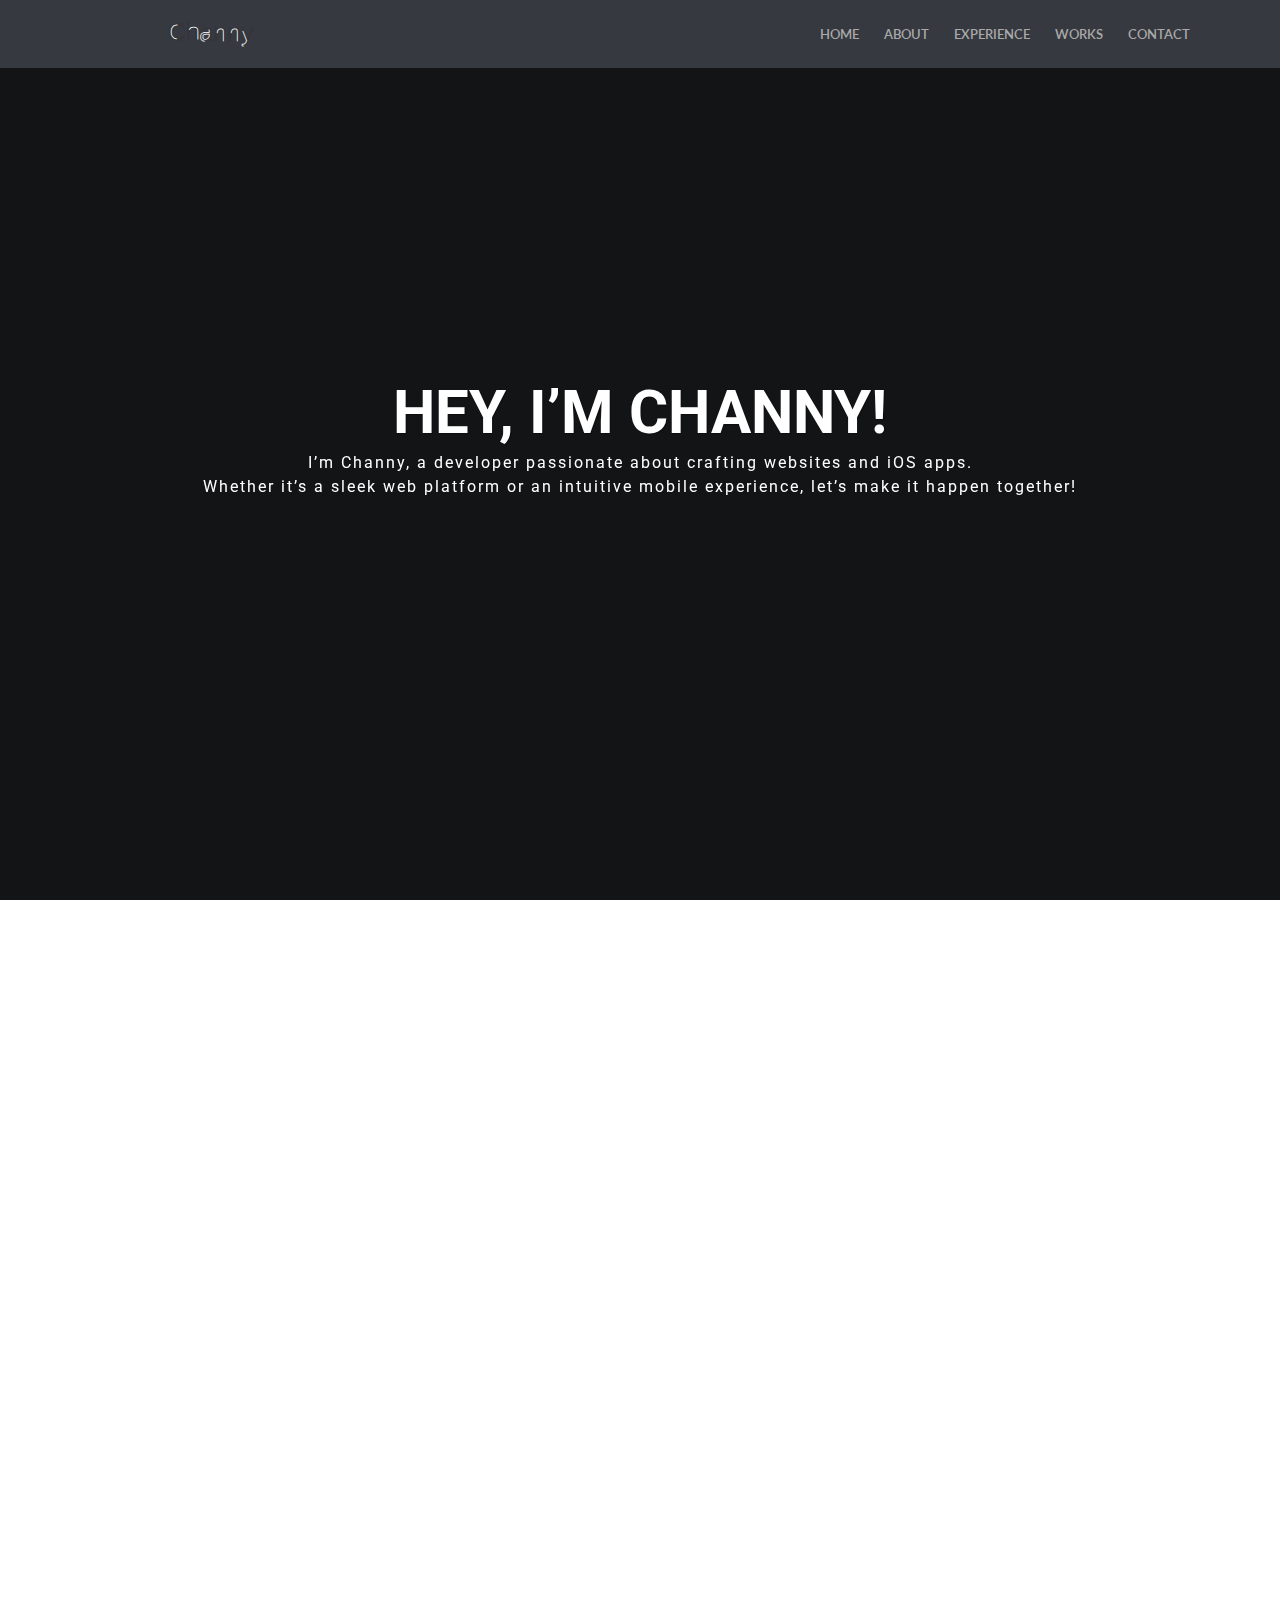
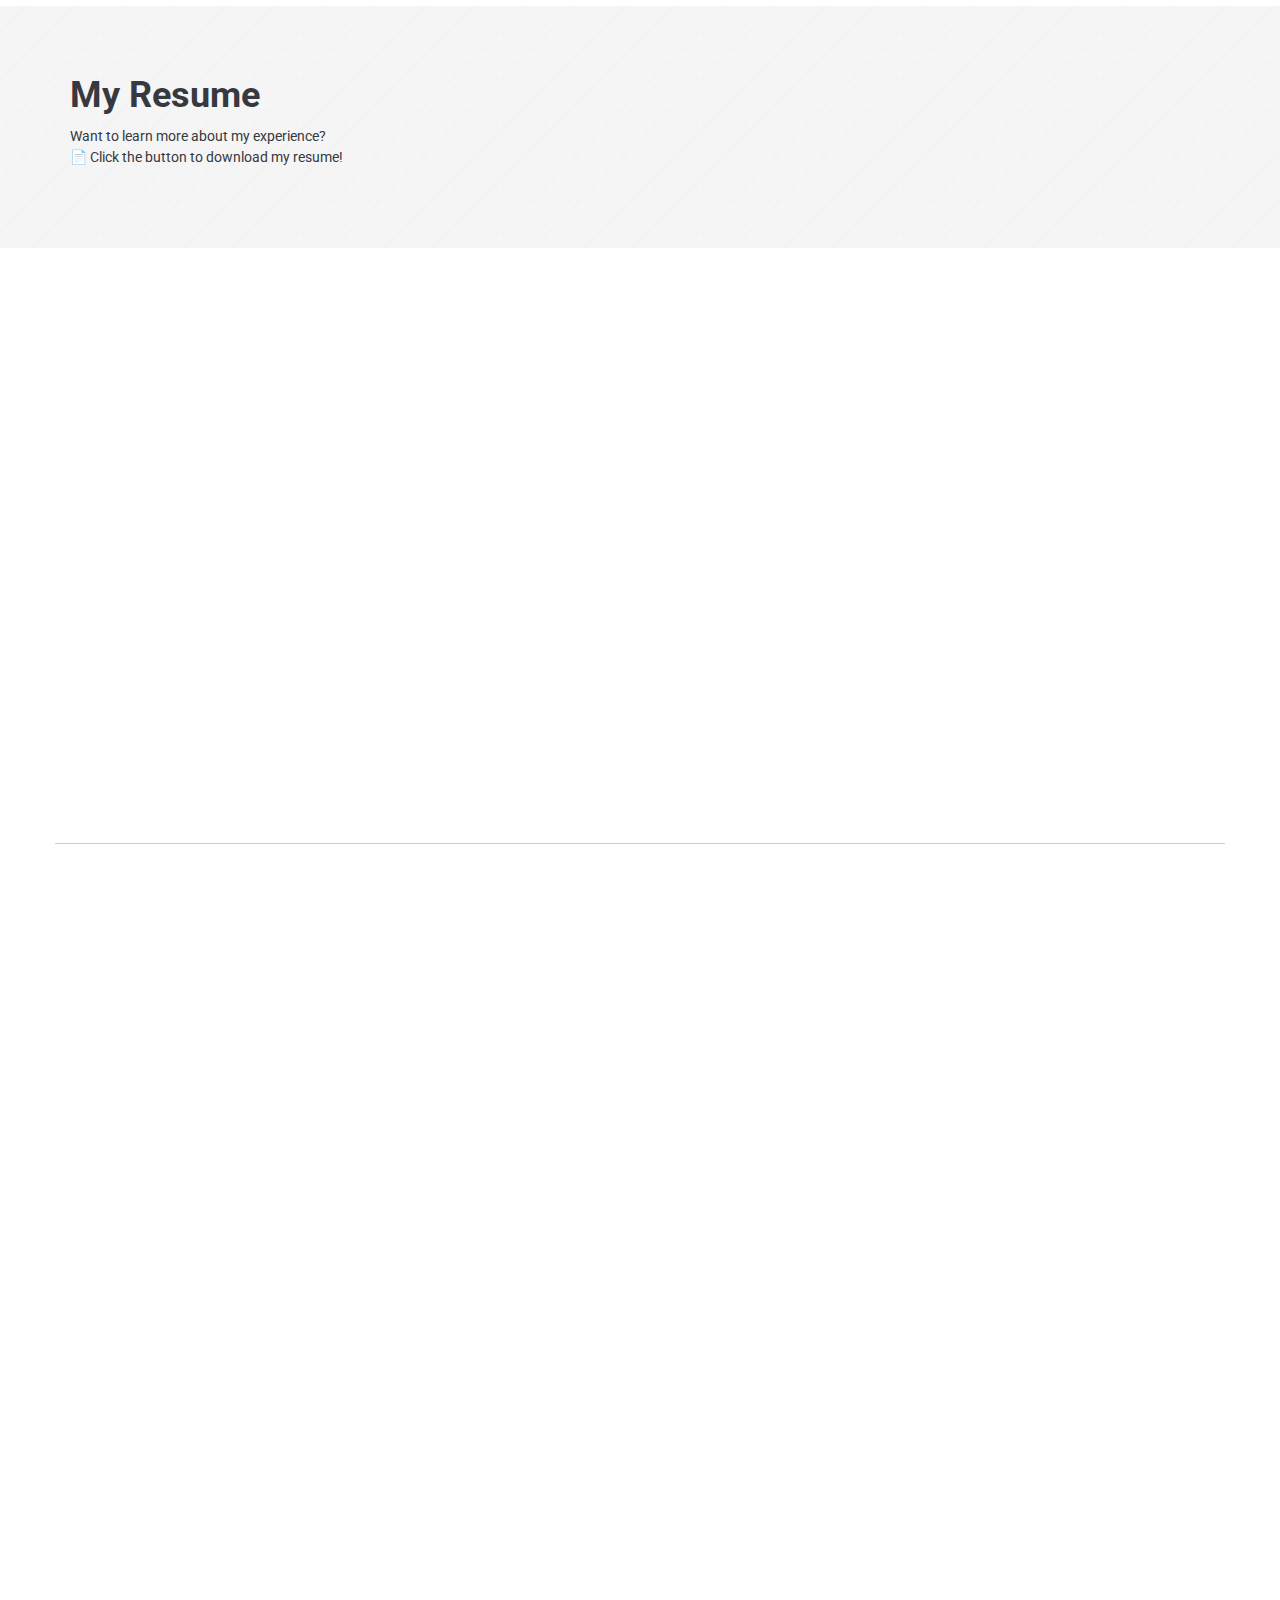
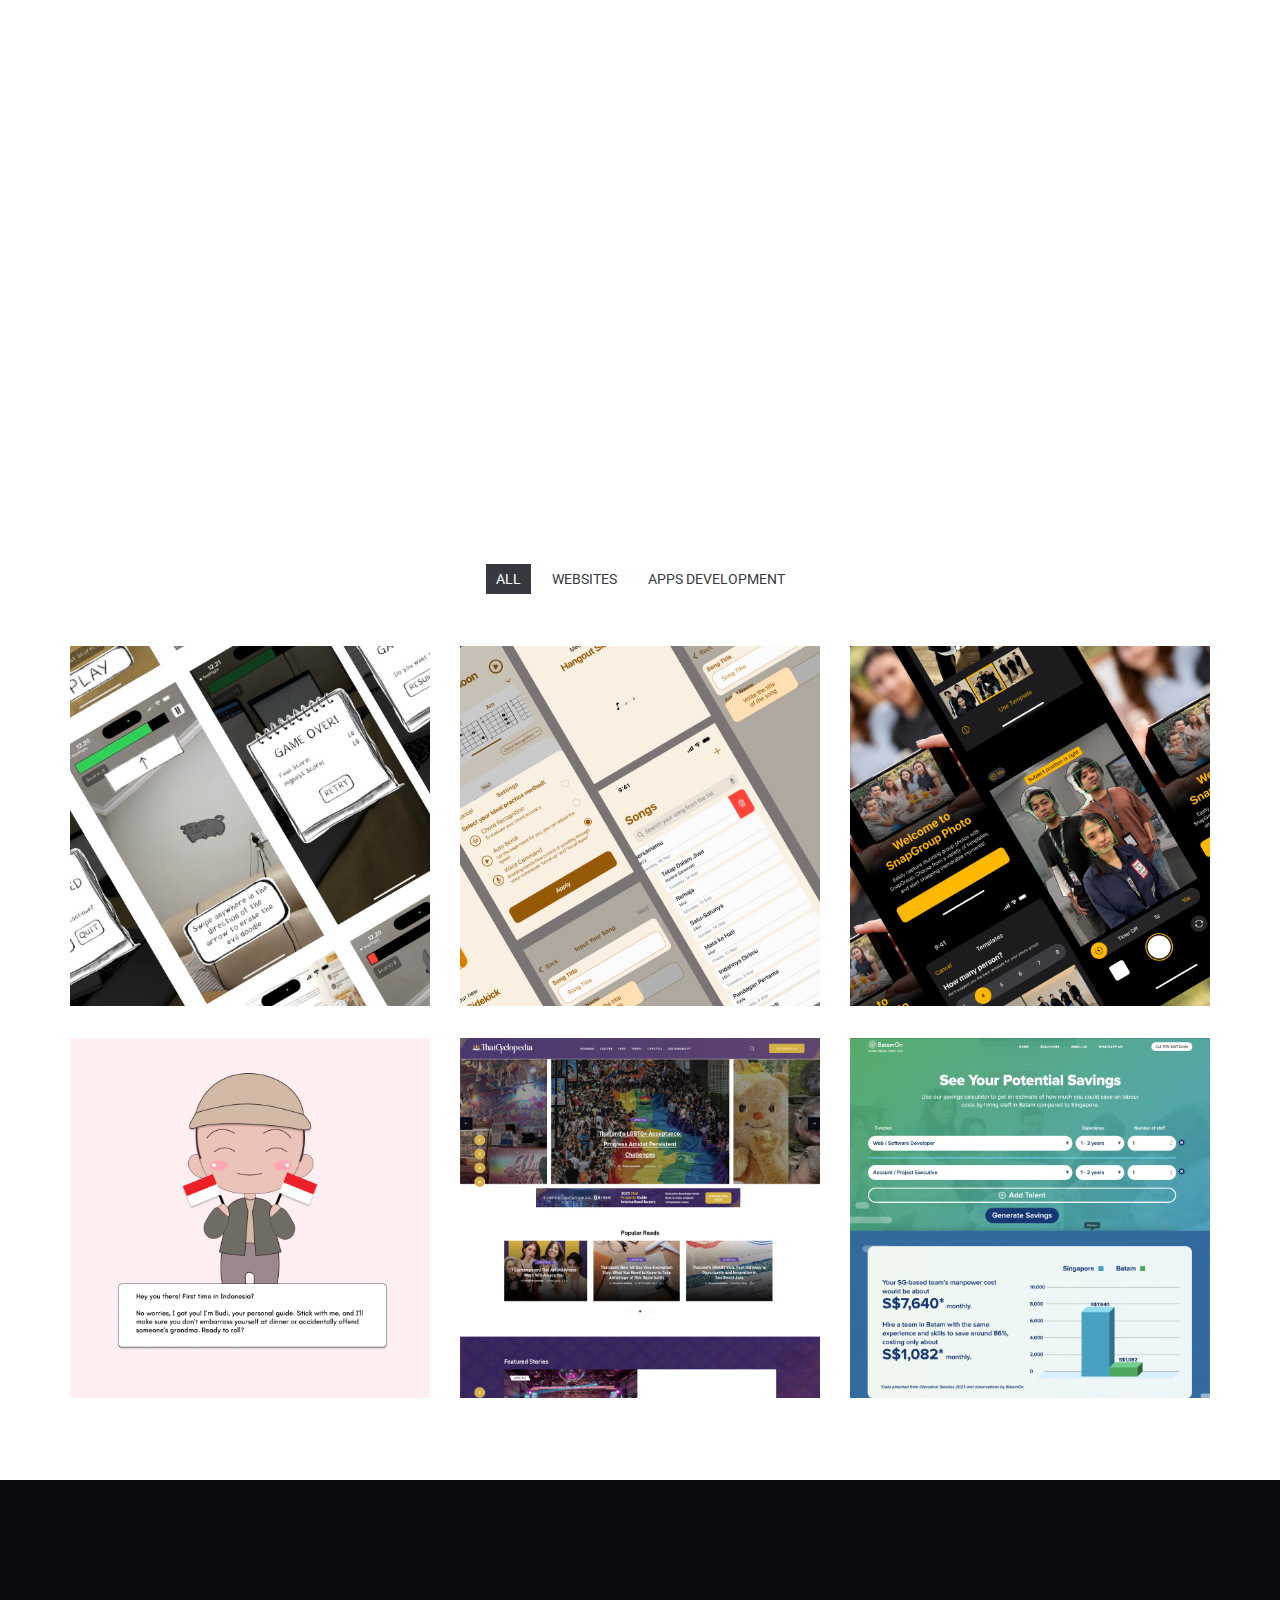
==== commit 8fbc01c4: "remove links" ====
--- a/index.html
+++ b/index.html
@@ -527,9 +527,7 @@
                         <div class="portfolio_single_content">
                           <img src="img/portfolio/p1.jpg" alt="title" />
                           <div class="portfolio-info">
-                            <a href="#" class="project-title"
-                              >Doodles Invasion</a
-                            >
+                            <a class="project-title">Doodles Invasion</a>
                             <span class="description">
                               Doodles Invasion is an Augmented Reality (AR) game
                               where players use ARKit and RealityKit to erase
@@ -549,7 +547,7 @@
                         <div class="portfolio_single_content">
                           <img src="img/portfolio/p2.jpg" alt="title" />
                           <div class="portfolio-info">
-                            <a href="#" class="project-title">Simply Chord</a>
+                            <a class="project-title">Simply Chord</a>
                             <span class="description">
                               Simply Chord helps beginner guitar players by
                               simplifying chords into basic ones they already
@@ -571,7 +569,7 @@
                         <div class="portfolio_single_content">
                           <img src="img/portfolio/p3.jpg" alt="title" />
                           <div class="portfolio-info">
-                            <a href="#" class="project-title">SnapGroup</a>
+                            <a class="project-title">SnapGroup</a>
                             <span class="description"
                               >SnapGroup helps users capture perfect group
                               photos with position template recommendations for
@@ -590,7 +588,7 @@
                         <div class="portfolio_single_content">
                           <img src="img/portfolio/p4.jpg" alt="title" />
                           <div class="portfolio-info">
-                            <a href="#" class="project-title">InTheNesia</a>
+                            <a class="project-title">InTheNesia</a>
                             <span class="description">
                               InTheNesia is an app designed for my participation
                               in Swift Student Challenge 2025, created from
@@ -610,7 +608,7 @@
                         <div class="portfolio_single_content">
                           <img src="img/portfolio/p5.jpg" alt="title" />
                           <div class="portfolio-info">
-                            <a href="#" class="project-title">ThaiCyclopedia</a>
+                            <a class="project-title">ThaiCyclopedia</a>
                             <span class="description">
                               ThaiCyclopedia is a web app built using WordPress
                               to post blogs about activities, events, and
@@ -632,7 +630,7 @@
                         <div class="portfolio_single_content">
                           <img src="img/portfolio/p6.jpg" alt="title" />
                           <div class="portfolio-info">
-                            <a href="#" class="project-title"
+                            <a class="project-title"
                               >BatamOn Asia Company Website</a
                             >
                             <span class="description">
